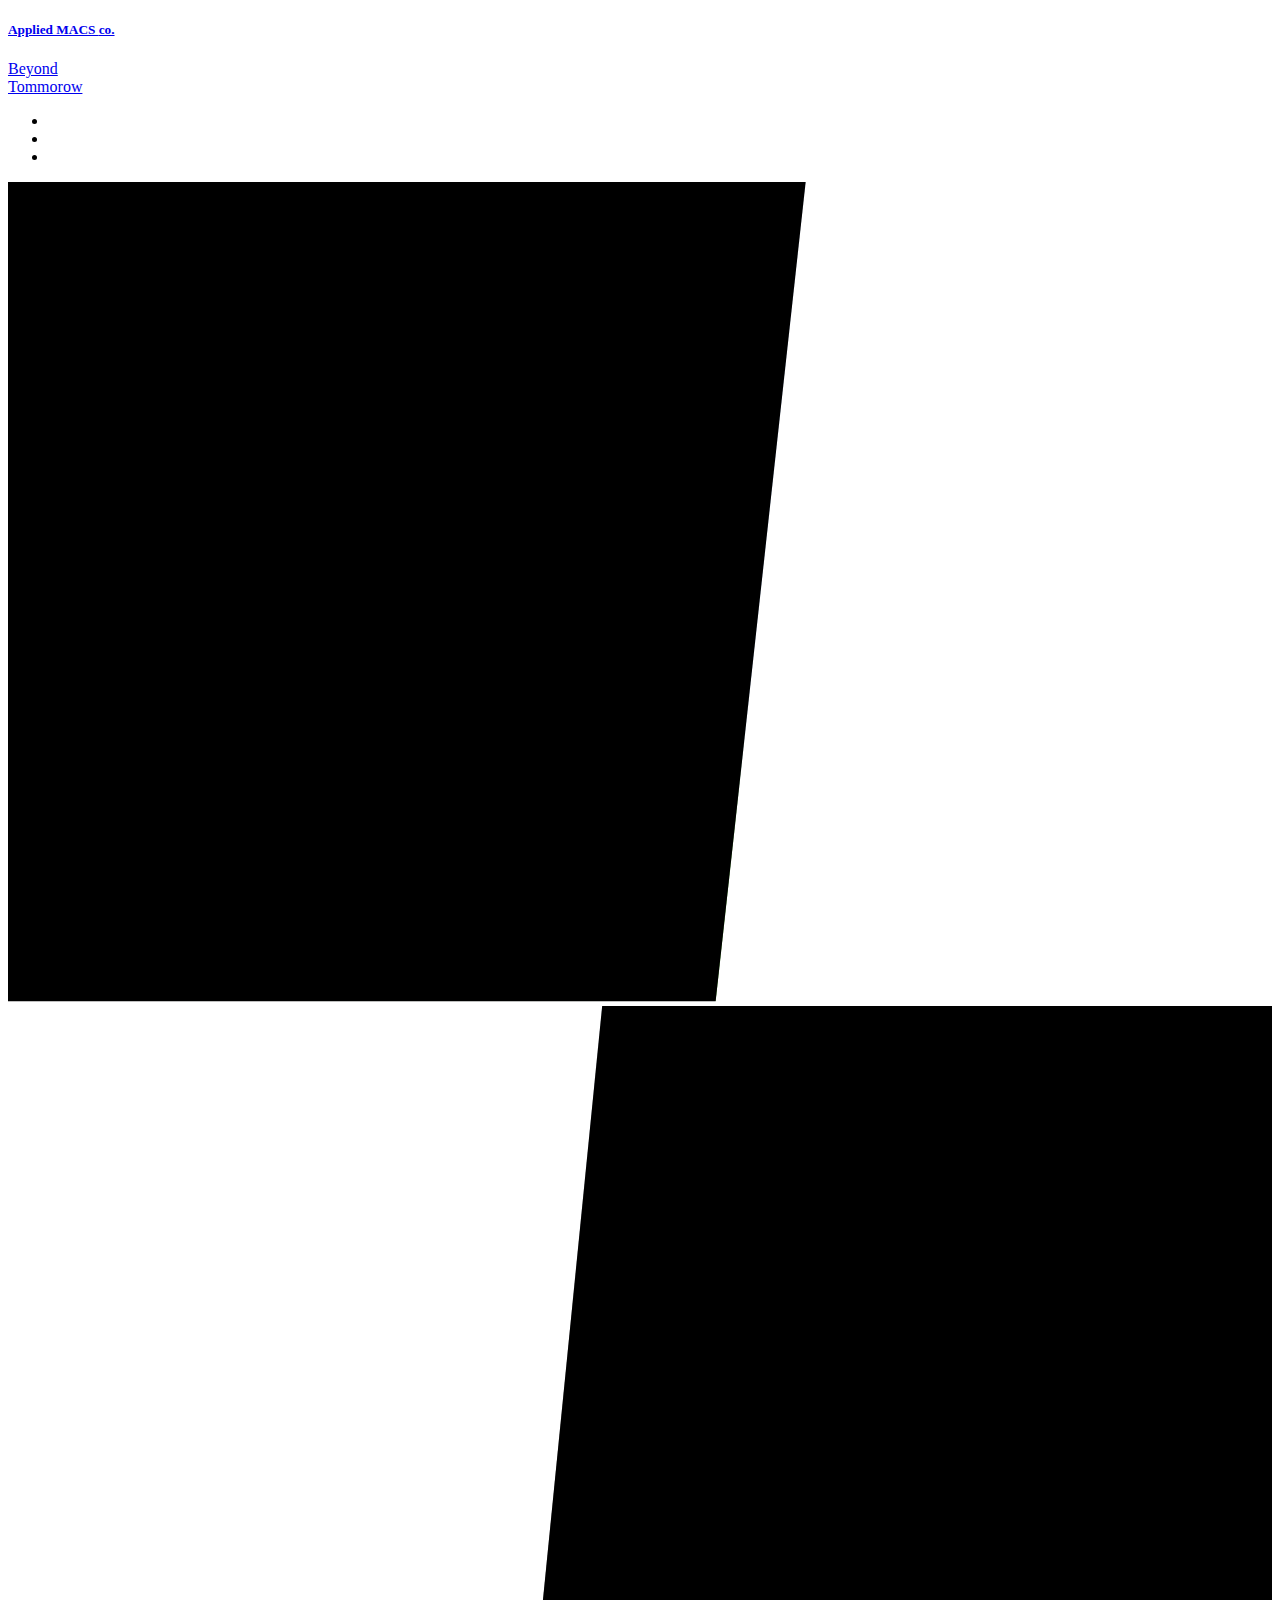
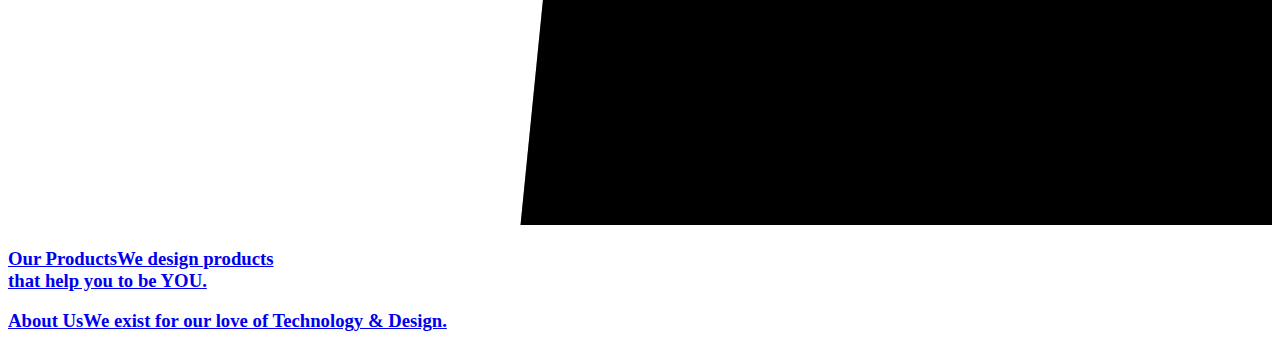
==== index.html @ 2938f7cf "Changes" ====
<!DOCTYPE html><html class="no-js"><head><meta charset="utf-8"><title>AppliedMACS – Beyond Tommorow</title><meta name="description" content=""><meta name="viewport" content="width=device-width,initial-scale=1"><link rel="apple-touch-icon" href="apple-touch-icon.png"><link rel="shortcut icon" href="favicon.ico" type="image/x-icon"><link rel="icon" href="favicon.ico" type="image/x-icon"><!-- Place favicon.ico and apple-touch-icon.png in the root directory--><link href="https://fonts.googleapis.com/css?family=Fira+Sans:400,300,500" rel="stylesheet" type="text/css"><link href="https://fonts.googleapis.com/css?family=Lora:400,700" rel="stylesheet" type="text/css"><link rel="stylesheet" href="icons/meering/icon.min.css"><link rel="stylesheet" href="styles/vendor.css"><link rel="stylesheet" href="styles/main.min.css"><script src="scripts/vendor/modernizr.js"></script></head><body class="loading"><!--[if lt IE 10]>
      <p class="browserupgrade center-text">You are using an <strong>outdated</strong> browser. Please <a href="http://browsehappy.com/">upgrade your browser</a> to improve your experience.</p>
    <![endif]--><header><div class="container"><div class="row"><div class="col-md-3 col-xs-9 logo"><a href="index.html"><!-- img(src="http://placehold.it/220x50")--><h5>Applied MACS <span class="co">co.</span></h5><span class="tagline">Beyond<br>Tommorow</span></a></div><div class="col-md-9 col-xs-3 icons right-text"><ul><li><a href="#" class="icon-dribbble"></a></li><li><a href="#" class="icon-github"></a></li><li><a href="#" class="icon-phone"></a></li></ul></div></div></div></header><div class="gradient-full"></div><div class="index-wrap"><svg width="100%" height="100%" viewBox="0 0 702 455" preserveAspectRatio="xMidYMid slice" class="polygons first"><g><clippath id="mask-works"><polygon points="0 0 443 0 393 455 0 455"></polygon></clippath></g><image clip-path="url(#mask-works)" height="100%" width="100%" preserveAspectRatio="xMidYMid slice" xlink:href="images/img-work.jpg" src="images/img-work.jpg" class="img-studio"></image><a xlink:href="offering.html"><polygon id="path-1" points="0 0 443 0 393 455 0 455"></polygon></a></svg> <svg width="100%" height="100%" viewBox="0 0 702 455" preserveAspectRatio="xMidYMid slice" class="polygons second"><g><clippath id="mask-studio"><polygon points="702 455 260 702 330 0 702 0"></polygon></clippath></g><image clip-path="url(#mask-studio)" height="100%" width="100%" x="40%" xlink:href="images/img-about-us.jpg" src="images/img-about-us.jpg" preserveAspectRatio="xMidYMid slice" class="img-works"></image><a xlink:href="studio.html"><polygon id="path-2" points="702 455 260 702 330 0 702 0"></polygon></a></svg><a href="offering.html" class="works-link"><polygon id="path-1" points="0 0 443 0 393 455 0 455"></polygon><h3 class="works-text"><span>Our Products</span><span class="light">We design products<br>that help you to be YOU.</span></h3></a><a href="brand.html" class="studio-link"><polygon id="path-2" points="702 455 260 702 330 0 702 0"></polygon><h3 class="studio-text"><span>About Us</span><span class="light">We exist for our love of Technology & Design.</span></h3></a></div>
    
    <!--
    a(href="brand.html").studio-link: h3.studio-text Studio
    a(href="offering.html").works-link: h3.works-text Works
    .clip-mask-wrap-1
    	.clip-mask-1.gradhov
    		h4.light <b>We</b> design products<br> that help you to be <b>YOU</b>.
    .clip-mask-wrap-2
    	.clip-mask-2.gradhov
    		h4.light <b>Meer & Ing</b> balances the disciplines<br> required of a premium branding agency<br> with our love for the art of design.
    -->
    
    <!-- Google Analytics: change UA-XXXXX-X to be your site's ID.
    script.
      (function(b,o,i,l,e,r){b.GoogleAnalyticsObject=l;b[l]||(b[l]=
      function(){(b[l].q=b[l].q||[]).push(arguments)});b[l].l=+new Date;
      e=o.createElement(i);r=o.getElementsByTagName(i)[0];
      e.src='//www.google-analytics.com/analytics.js';
      r.parentNode.insertBefore(e,r)}(window,document,'script','ga'));
      ga('create','UA-XXXXX-X');ga('send','pageview');
    
    --><script src="scripts/vendor.js"></script><script src="scripts/main.min.js"></script></body></html>
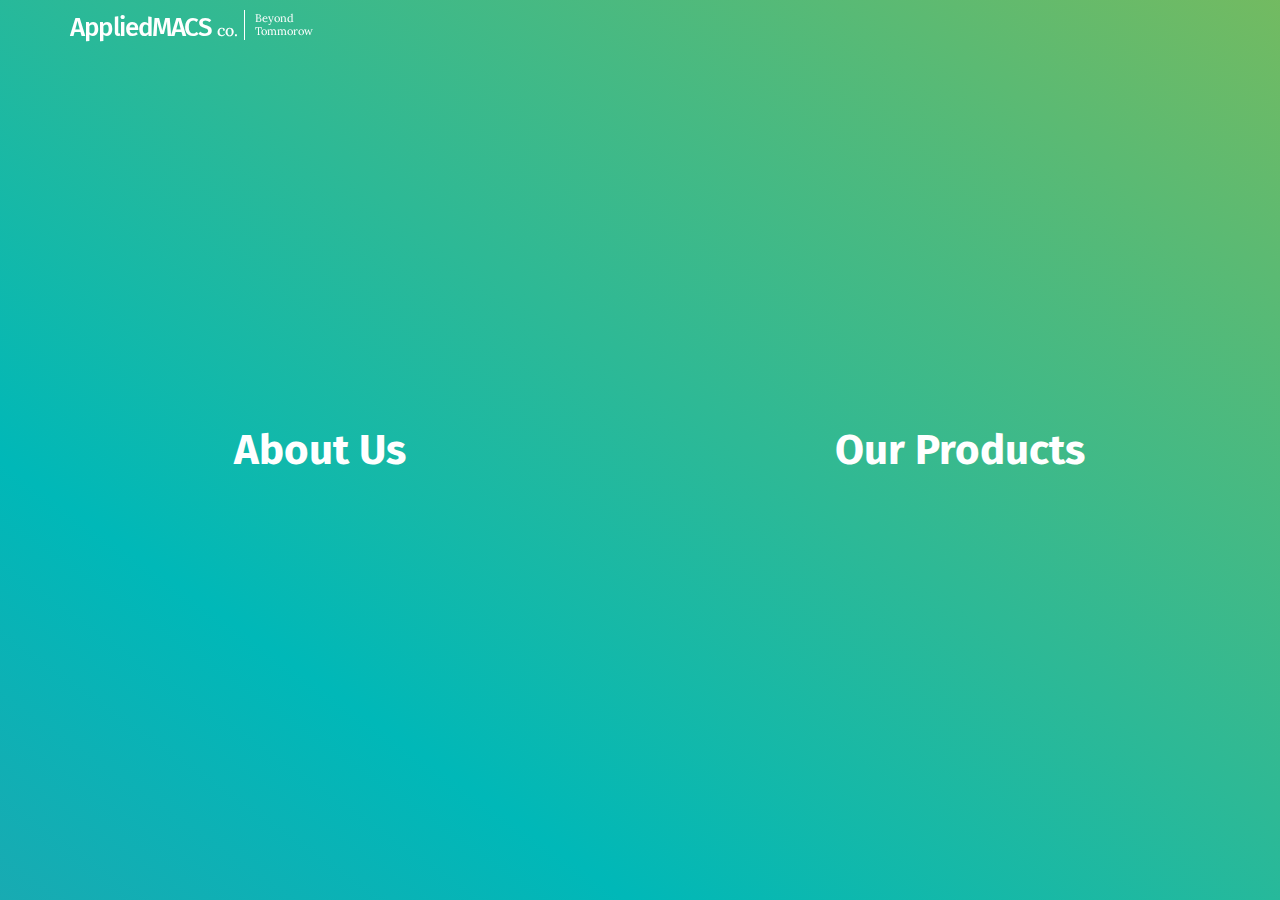
==== commit 4278beb0: "alignment" ====
--- a/index.html
+++ b/index.html
@@ -1,6 +1,6 @@
 <!DOCTYPE html><html class="no-js"><head><meta charset="utf-8"><title>AppliedMACS – Beyond Tommorow</title><meta name="description" content=""><meta name="viewport" content="width=device-width,initial-scale=1"><link rel="apple-touch-icon" href="apple-touch-icon.png"><link rel="shortcut icon" href="favicon.ico" type="image/x-icon"><link rel="icon" href="favicon.ico" type="image/x-icon"><!-- Place favicon.ico and apple-touch-icon.png in the root directory--><link href="https://fonts.googleapis.com/css?family=Fira+Sans:400,300,500" rel="stylesheet" type="text/css"><link href="https://fonts.googleapis.com/css?family=Lora:400,700" rel="stylesheet" type="text/css"><link rel="stylesheet" href="icons/meering/icon.min.css"><link rel="stylesheet" href="styles/vendor.css"><link rel="stylesheet" href="styles/main.min.css"><script src="scripts/vendor/modernizr.js"></script></head><body class="loading"><!--[if lt IE 10]>
       <p class="browserupgrade center-text">You are using an <strong>outdated</strong> browser. Please <a href="http://browsehappy.com/">upgrade your browser</a> to improve your experience.</p>
-    <![endif]--><header><div class="container"><div class="row"><div class="col-md-3 col-xs-9 logo"><a href="index.html"><!-- img(src="http://placehold.it/220x50")--><h5>Applied MACS <span class="co">co.</span></h5><span class="tagline">Beyond<br>Tommorow</span></a></div><div class="col-md-9 col-xs-3 icons right-text"><ul><li><a href="#" class="icon-dribbble"></a></li><li><a href="#" class="icon-github"></a></li><li><a href="#" class="icon-phone"></a></li></ul></div></div></div></header><div class="gradient-full"></div><div class="index-wrap"><svg width="100%" height="100%" viewBox="0 0 702 455" preserveAspectRatio="xMidYMid slice" class="polygons first"><g><clippath id="mask-works"><polygon points="0 0 443 0 393 455 0 455"></polygon></clippath></g><image clip-path="url(#mask-works)" height="100%" width="100%" preserveAspectRatio="xMidYMid slice" xlink:href="images/img-work.jpg" src="images/img-work.jpg" class="img-studio"></image><a xlink:href="offering.html"><polygon id="path-1" points="0 0 443 0 393 455 0 455"></polygon></a></svg> <svg width="100%" height="100%" viewBox="0 0 702 455" preserveAspectRatio="xMidYMid slice" class="polygons second"><g><clippath id="mask-studio"><polygon points="702 455 260 702 330 0 702 0"></polygon></clippath></g><image clip-path="url(#mask-studio)" height="100%" width="100%" x="40%" xlink:href="images/img-about-us.jpg" src="images/img-about-us.jpg" preserveAspectRatio="xMidYMid slice" class="img-works"></image><a xlink:href="studio.html"><polygon id="path-2" points="702 455 260 702 330 0 702 0"></polygon></a></svg><a href="offering.html" class="works-link"><polygon id="path-1" points="0 0 443 0 393 455 0 455"></polygon><h3 class="works-text"><span>Our Products</span><span class="light">We design products<br>that help you to be YOU.</span></h3></a><a href="brand.html" class="studio-link"><polygon id="path-2" points="702 455 260 702 330 0 702 0"></polygon><h3 class="studio-text"><span>About Us</span><span class="light">We exist for our love of Technology & Design.</span></h3></a></div>
+    <![endif]--><header><div class="container"><div class="row"><div class="col-md-3 col-xs-9 logo"><a href="index.html"><!-- img(src="http://placehold.it/220x50")--><h5>AppliedMACS <span class="co">co.</span></h5><span class="tagline">Beyond<br>Tommorow</span></a></div><div class="col-md-9 col-xs-3 icons right-text"><ul><li><a href="#" class="icon-dribbble"></a></li><li><a href="#" class="icon-github"></a></li><li><a href="#" class="icon-phone"></a></li></ul></div></div></div></header><div class="gradient-full"></div><div class="index-wrap"><svg width="100%" height="100%" viewBox="0 0 702 455" preserveAspectRatio="xMidYMid slice" class="polygons first"><g><clippath id="mask-works"><polygon points="0 0 443 0 393 455 0 455"></polygon></clippath></g><image clip-path="url(#mask-works)" height="100%" width="100%" preserveAspectRatio="xMidYMid slice" xlink:href="images/img-work.jpg" src="images/img-work.jpg" class="img-studio"></image><a xlink:href="offering.html"><polygon id="path-1" points="0 0 443 0 393 455 0 455"></polygon></a></svg> <svg width="100%" height="100%" viewBox="0 0 702 455" preserveAspectRatio="xMidYMid slice" class="polygons second"><g><clippath id="mask-studio"><polygon points="702 455 260 702 330 0 702 0"></polygon></clippath></g><image clip-path="url(#mask-studio)" height="100%" width="100%" x="40%" xlink:href="images/img-about-us.jpg" src="images/img-about-us.jpg" preserveAspectRatio="xMidYMid slice" class="img-works"></image><a xlink:href="studio.html"><polygon id="path-2" points="702 455 260 702 330 0 702 0"></polygon></a></svg><a href="offering.html" class="works-link"><polygon id="path-1" points="0 0 443 0 393 455 0 455"></polygon><h3 class="works-text"><span>Our Products</span><span class="light">We design products<br>that help you to be YOU.</span></h3></a><a href="brand.html" class="studio-link"><polygon id="path-2" points="702 455 260 702 330 0 702 0"></polygon><h3 class="studio-text"><span>About Us</span><span class="light">We exist for our love of Technology & Design.</span></h3></a></div>
     
     <!--
     a(href="brand.html").studio-link: h3.studio-text Studio
--- a/styles/main.min.css
+++ b/styles/main.min.css
@@ -0,0 +1,9 @@
+@charset "UTF-8";
+/*!
+ * Bootstrap v3.3.6 (http://getbootstrap.com)
+ * Copyright 2011-2015 Twitter, Inc.
+ * Licensed under MIT (https://github.com/twbs/bootstrap/blob/master/LICENSE)
+ */
+/*! normalize.css v3.0.3 | MIT License | github.com/necolas/normalize.css */html{font-family:sans-serif;-ms-text-size-adjust:100%;-webkit-text-size-adjust:100%}body{margin:0}article,aside,details,figcaption,figure,footer,header,hgroup,main,menu,nav,section,summary{display:block}audio,canvas,progress,video{display:inline-block;vertical-align:baseline}audio:not([controls]){display:none;height:0}[hidden],template{display:none}a{background-color:transparent}a:active,a:hover{outline:0}abbr[title]{border-bottom:1px dotted}b,strong{font-weight:700}dfn{font-style:italic}h1{font-size:2em;margin:.67em 0}mark{background:#ff0;color:#000}small{font-size:80%}sub,sup{font-size:75%;line-height:0;position:relative;vertical-align:baseline}sup{top:-.5em}sub{bottom:-.25em}img{border:0}svg:not(:root){overflow:hidden}figure{margin:1em 40px}hr{box-sizing:content-box;height:0}pre{overflow:auto}code,kbd,pre,samp{font-family:monospace;font-size:1em}button,input,optgroup,select,textarea{color:inherit;font:inherit;margin:0}button{overflow:visible}button,select{text-transform:none}button,html input[type=button],input[type=reset],input[type=submit]{-webkit-appearance:button;cursor:pointer}button[disabled],html input[disabled]{cursor:default}button::-moz-focus-inner,input::-moz-focus-inner{border:0;padding:0}input{line-height:normal}input[type=checkbox],input[type=radio]{box-sizing:border-box;padding:0}input[type=number]::-webkit-inner-spin-button,input[type=number]::-webkit-outer-spin-button{height:auto}input[type=search]{-webkit-appearance:textfield;box-sizing:content-box}input[type=search]::-webkit-search-cancel-button,input[type=search]::-webkit-search-decoration{-webkit-appearance:none}fieldset{border:1px solid silver;margin:0 2px;padding:.35em .625em .75em}legend{border:0;padding:0}textarea{overflow:auto}optgroup{font-weight:700}table{border-collapse:collapse;border-spacing:0}td,th{padding:0}
+
+/*! Source: https://github.com/h5bp/html5-boilerplate/blob/master/src/css/main.css */@media print{*,:after,:before{background:transparent!important;color:#000!important;box-shadow:none!important;text-shadow:none!important}a,a:visited{text-decoration:underline}a[href]:after{content:" (" attr(href) ")"}abbr[title]:after{content:" (" attr(title) ")"}a[href^="#"]:after,a[href^="javascript:"]:after{content:""}blockquote,pre{border:1px solid #999;page-break-inside:avoid}thead{display:table-header-group}img,tr{page-break-inside:avoid}img{max-width:100%!important}h2,h3,p{orphans:3;widows:3}h2,h3{page-break-after:avoid}.navbar{display:none}.btn>.caret,.dropup>.btn>.caret{border-top-color:#000!important}.label{border:1px solid #000}.table{border-collapse:collapse!important}.table td,.table th{background-color:#fff!important}.table-bordered td,.table-bordered th{border:1px solid #ddd!important}}@font-face{font-family:Glyphicons Halflings;src:url(../fonts/bootstrap/glyphicons-halflings-regular.eot);src:url(../fonts/bootstrap/glyphicons-halflings-regular.eot?#iefix) format("embedded-opentype"),url(../fonts/bootstrap/glyphicons-halflings-regular.woff2) format("woff2"),url(../fonts/bootstrap/glyphicons-halflings-regular.woff) format("woff"),url(../fonts/bootstrap/glyphicons-halflings-regular.ttf) format("truetype"),url(../fonts/bootstrap/glyphicons-halflings-regular.svg#glyphicons_halflingsregular) format("svg")}.glyphicon{position:relative;top:1px;display:inline-block;font-family:Glyphicons Halflings;font-style:normal;font-weight:400;line-height:1;-webkit-font-smoothing:antialiased;-moz-osx-font-smoothing:grayscale}.glyphicon-asterisk:before{content:"\002a"}.glyphicon-plus:before{content:"\002b"}.glyphicon-eur:before,.glyphicon-euro:before{content:"\20ac"}.glyphicon-minus:before{content:"\2212"}.glyphicon-cloud:before{content:"\2601"}.glyphicon-envelope:before{content:"\2709"}.glyphicon-pencil:before{content:"\270f"}.glyphicon-glass:before{content:"\e001"}.glyphicon-music:before{content:"\e002"}.glyphicon-search:before{content:"\e003"}.glyphicon-heart:before{content:"\e005"}.glyphicon-star:before{content:"\e006"}.glyphicon-star-empty:before{content:"\e007"}.glyphicon-user:before{content:"\e008"}.glyphicon-film:before{content:"\e009"}.glyphicon-th-large:before{content:"\e010"}.glyphicon-th:before{content:"\e011"}.glyphicon-th-list:before{content:"\e012"}.glyphicon-ok:before{content:"\e013"}.glyphicon-remove:before{content:"\e014"}.glyphicon-zoom-in:before{content:"\e015"}.glyphicon-zoom-out:before{content:"\e016"}.glyphicon-off:before{content:"\e017"}.glyphicon-signal:before{content:"\e018"}.glyphicon-cog:before{content:"\e019"}.glyphicon-trash:before{content:"\e020"}.glyphicon-home:before{content:"\e021"}.glyphicon-file:before{content:"\e022"}.glyphicon-time:before{content:"\e023"}.glyphicon-road:before{content:"\e024"}.glyphicon-download-alt:before{content:"\e025"}.glyphicon-download:before{content:"\e026"}.glyphicon-upload:before{content:"\e027"}.glyphicon-inbox:before{content:"\e028"}.glyphicon-play-circle:before{content:"\e029"}.glyphicon-repeat:before{content:"\e030"}.glyphicon-refresh:before{content:"\e031"}.glyphicon-list-alt:before{content:"\e032"}.glyphicon-lock:before{content:"\e033"}.glyphicon-flag:before{content:"\e034"}.glyphicon-headphones:before{content:"\e035"}.glyphicon-volume-off:before{content:"\e036"}.glyphicon-volume-down:before{content:"\e037"}.glyphicon-volume-up:before{content:"\e038"}.glyphicon-qrcode:before{content:"\e039"}.glyphicon-barcode:before{content:"\e040"}.glyphicon-tag:before{content:"\e041"}.glyphicon-tags:before{content:"\e042"}.glyphicon-book:before{content:"\e043"}.glyphicon-bookmark:before{content:"\e044"}.glyphicon-print:before{content:"\e045"}.glyphicon-camera:before{content:"\e046"}.glyphicon-font:before{content:"\e047"}.glyphicon-bold:before{content:"\e048"}.glyphicon-italic:before{content:"\e049"}.glyphicon-text-height:before{content:"\e050"}.glyphicon-text-width:before{content:"\e051"}.glyphicon-align-left:before{content:"\e052"}.glyphicon-align-center:before{content:"\e053"}.glyphicon-align-right:before{content:"\e054"}.glyphicon-align-justify:before{content:"\e055"}.glyphicon-list:before{content:"\e056"}.glyphicon-indent-left:before{content:"\e057"}.glyphicon-indent-right:before{content:"\e058"}.glyphicon-facetime-video:before{content:"\e059"}.glyphicon-picture:before{content:"\e060"}.glyphicon-map-marker:before{content:"\e062"}.glyphicon-adjust:before{content:"\e063"}.glyphicon-tint:before{content:"\e064"}.glyphicon-edit:before{content:"\e065"}.glyphicon-share:before{content:"\e066"}.glyphicon-check:before{content:"\e067"}.glyphicon-move:before{content:"\e068"}.glyphicon-step-backward:before{content:"\e069"}.glyphicon-fast-backward:before{content:"\e070"}.glyphicon-backward:before{content:"\e071"}.glyphicon-play:before{content:"\e072"}.glyphicon-pause:before{content:"\e073"}.glyphicon-stop:before{content:"\e074"}.glyphicon-forward:before{content:"\e075"}.glyphicon-fast-forward:before{content:"\e076"}.glyphicon-step-forward:before{content:"\e077"}.glyphicon-eject:before{content:"\e078"}.glyphicon-chevron-left:before{content:"\e079"}.glyphicon-chevron-right:before{content:"\e080"}.glyphicon-plus-sign:before{content:"\e081"}.glyphicon-minus-sign:before{content:"\e082"}.glyphicon-remove-sign:before{content:"\e083"}.glyphicon-ok-sign:before{content:"\e084"}.glyphicon-question-sign:before{content:"\e085"}.glyphicon-info-sign:before{content:"\e086"}.glyphicon-screenshot:before{content:"\e087"}.glyphicon-remove-circle:before{content:"\e088"}.glyphicon-ok-circle:before{content:"\e089"}.glyphicon-ban-circle:before{content:"\e090"}.glyphicon-arrow-left:before{content:"\e091"}.glyphicon-arrow-right:before{content:"\e092"}.glyphicon-arrow-up:before{content:"\e093"}.glyphicon-arrow-down:before{content:"\e094"}.glyphicon-share-alt:before{content:"\e095"}.glyphicon-resize-full:before{content:"\e096"}.glyphicon-resize-small:before{content:"\e097"}.glyphicon-exclamation-sign:before{content:"\e101"}.glyphicon-gift:before{content:"\e102"}.glyphicon-leaf:before{content:"\e103"}.glyphicon-fire:before{content:"\e104"}.glyphicon-eye-open:before{content:"\e105"}.glyphicon-eye-close:before{content:"\e106"}.glyphicon-warning-sign:before{content:"\e107"}.glyphicon-plane:before{content:"\e108"}.glyphicon-calendar:before{content:"\e109"}.glyphicon-random:before{content:"\e110"}.glyphicon-comment:before{content:"\e111"}.glyphicon-magnet:before{content:"\e112"}.glyphicon-chevron-up:before{content:"\e113"}.glyphicon-chevron-down:before{content:"\e114"}.glyphicon-retweet:before{content:"\e115"}.glyphicon-shopping-cart:before{content:"\e116"}.glyphicon-folder-close:before{content:"\e117"}.glyphicon-folder-open:before{content:"\e118"}.glyphicon-resize-vertical:before{content:"\e119"}.glyphicon-resize-horizontal:before{content:"\e120"}.glyphicon-hdd:before{content:"\e121"}.glyphicon-bullhorn:before{content:"\e122"}.glyphicon-bell:before{content:"\e123"}.glyphicon-certificate:before{content:"\e124"}.glyphicon-thumbs-up:before{content:"\e125"}.glyphicon-thumbs-down:before{content:"\e126"}.glyphicon-hand-right:before{content:"\e127"}.glyphicon-hand-left:before{content:"\e128"}.glyphicon-hand-up:before{content:"\e129"}.glyphicon-hand-down:before{content:"\e130"}.glyphicon-circle-arrow-right:before{content:"\e131"}.glyphicon-circle-arrow-left:before{content:"\e132"}.glyphicon-circle-arrow-up:before{content:"\e133"}.glyphicon-circle-arrow-down:before{content:"\e134"}.glyphicon-globe:before{content:"\e135"}.glyphicon-wrench:before{content:"\e136"}.glyphicon-tasks:before{content:"\e137"}.glyphicon-filter:before{content:"\e138"}.glyphicon-briefcase:before{content:"\e139"}.glyphicon-fullscreen:before{content:"\e140"}.glyphicon-dashboard:before{content:"\e141"}.glyphicon-paperclip:before{content:"\e142"}.glyphicon-heart-empty:before{content:"\e143"}.glyphicon-link:before{content:"\e144"}.glyphicon-phone:before{content:"\e145"}.glyphicon-pushpin:before{content:"\e146"}.glyphicon-usd:before{content:"\e148"}.glyphicon-gbp:before{content:"\e149"}.glyphicon-sort:before{content:"\e150"}.glyphicon-sort-by-alphabet:before{content:"\e151"}.glyphicon-sort-by-alphabet-alt:before{content:"\e152"}.glyphicon-sort-by-order:before{content:"\e153"}.glyphicon-sort-by-order-alt:before{content:"\e154"}.glyphicon-sort-by-attributes:before{content:"\e155"}.glyphicon-sort-by-attributes-alt:before{content:"\e156"}.glyphicon-unchecked:before{content:"\e157"}.glyphicon-expand:before{content:"\e158"}.glyphicon-collapse-down:before{content:"\e159"}.glyphicon-collapse-up:before{content:"\e160"}.glyphicon-log-in:before{content:"\e161"}.glyphicon-flash:before{content:"\e162"}.glyphicon-log-out:before{content:"\e163"}.glyphicon-new-window:before{content:"\e164"}.glyphicon-record:before{content:"\e165"}.glyphicon-save:before{content:"\e166"}.glyphicon-open:before{content:"\e167"}.glyphicon-saved:before{content:"\e168"}.glyphicon-import:before{content:"\e169"}.glyphicon-export:before{content:"\e170"}.glyphicon-send:before{content:"\e171"}.glyphicon-floppy-disk:before{content:"\e172"}.glyphicon-floppy-saved:before{content:"\e173"}.glyphicon-floppy-remove:before{content:"\e174"}.glyphicon-floppy-save:before{content:"\e175"}.glyphicon-floppy-open:before{content:"\e176"}.glyphicon-credit-card:before{content:"\e177"}.glyphicon-transfer:before{content:"\e178"}.glyphicon-cutlery:before{content:"\e179"}.glyphicon-header:before{content:"\e180"}.glyphicon-compressed:before{content:"\e181"}.glyphicon-earphone:before{content:"\e182"}.glyphicon-phone-alt:before{content:"\e183"}.glyphicon-tower:before{content:"\e184"}.glyphicon-stats:before{content:"\e185"}.glyphicon-sd-video:before{content:"\e186"}.glyphicon-hd-video:before{content:"\e187"}.glyphicon-subtitles:before{content:"\e188"}.glyphicon-sound-stereo:before{content:"\e189"}.glyphicon-sound-dolby:before{content:"\e190"}.glyphicon-sound-5-1:before{content:"\e191"}.glyphicon-sound-6-1:before{content:"\e192"}.glyphicon-sound-7-1:before{content:"\e193"}.glyphicon-copyright-mark:before{content:"\e194"}.glyphicon-registration-mark:before{content:"\e195"}.glyphicon-cloud-download:before{content:"\e197"}.glyphicon-cloud-upload:before{content:"\e198"}.glyphicon-tree-conifer:before{content:"\e199"}.glyphicon-tree-deciduous:before{content:"\e200"}.glyphicon-cd:before{content:"\e201"}.glyphicon-save-file:before{content:"\e202"}.glyphicon-open-file:before{content:"\e203"}.glyphicon-level-up:before{content:"\e204"}.glyphicon-copy:before{content:"\e205"}.glyphicon-paste:before{content:"\e206"}.glyphicon-alert:before{content:"\e209"}.glyphicon-equalizer:before{content:"\e210"}.glyphicon-king:before{content:"\e211"}.glyphicon-queen:before{content:"\e212"}.glyphicon-pawn:before{content:"\e213"}.glyphicon-bishop:before{content:"\e214"}.glyphicon-knight:before{content:"\e215"}.glyphicon-baby-formula:before{content:"\e216"}.glyphicon-tent:before{content:"\26fa"}.glyphicon-blackboard:before{content:"\e218"}.glyphicon-bed:before{content:"\e219"}.glyphicon-apple:before{content:"\f8ff"}.glyphicon-erase:before{content:"\e221"}.glyphicon-hourglass:before{content:"\231b"}.glyphicon-lamp:before{content:"\e223"}.glyphicon-duplicate:before{content:"\e224"}.glyphicon-piggy-bank:before{content:"\e225"}.glyphicon-scissors:before{content:"\e226"}.glyphicon-bitcoin:before,.glyphicon-btc:before,.glyphicon-xbt:before{content:"\e227"}.glyphicon-jpy:before,.glyphicon-yen:before{content:"\00a5"}.glyphicon-rub:before,.glyphicon-ruble:before{content:"\20bd"}.glyphicon-scale:before{content:"\e230"}.glyphicon-ice-lolly:before{content:"\e231"}.glyphicon-ice-lolly-tasted:before{content:"\e232"}.glyphicon-education:before{content:"\e233"}.glyphicon-option-horizontal:before{content:"\e234"}.glyphicon-option-vertical:before{content:"\e235"}.glyphicon-menu-hamburger:before{content:"\e236"}.glyphicon-modal-window:before{content:"\e237"}.glyphicon-oil:before{content:"\e238"}.glyphicon-grain:before{content:"\e239"}.glyphicon-sunglasses:before{content:"\e240"}.glyphicon-text-size:before{content:"\e241"}.glyphicon-text-color:before{content:"\e242"}.glyphicon-text-background:before{content:"\e243"}.glyphicon-object-align-top:before{content:"\e244"}.glyphicon-object-align-bottom:before{content:"\e245"}.glyphicon-object-align-horizontal:before{content:"\e246"}.glyphicon-object-align-left:before{content:"\e247"}.glyphicon-object-align-vertical:before{content:"\e248"}.glyphicon-object-align-right:before{content:"\e249"}.glyphicon-triangle-right:before{content:"\e250"}.glyphicon-triangle-left:before{content:"\e251"}.glyphicon-triangle-bottom:before{content:"\e252"}.glyphicon-triangle-top:before{content:"\e253"}.glyphicon-console:before{content:"\e254"}.glyphicon-superscript:before{content:"\e255"}.glyphicon-subscript:before{content:"\e256"}.glyphicon-menu-left:before{content:"\e257"}.glyphicon-menu-right:before{content:"\e258"}.glyphicon-menu-down:before{content:"\e259"}.glyphicon-menu-up:before{content:"\e260"}:after,:before{box-sizing:border-box}html{font-size:10px;-webkit-tap-highlight-color:transparent}body{font-family:Helvetica Neue,Helvetica,Arial,sans-serif;font-size:14px;line-height:1.428571429;color:#333;background-color:#fff}button,input,select,textarea{font-family:inherit;font-size:inherit;line-height:inherit}a{color:#337ab7;text-decoration:none}a:focus,a:hover{color:#23527c;text-decoration:underline}a:focus{outline:thin dotted;outline:5px auto -webkit-focus-ring-color;outline-offset:-2px}figure{margin:0}img{vertical-align:middle}.img-responsive{display:block;max-width:100%;height:auto}.img-rounded{border-radius:6px}.img-thumbnail{padding:4px;line-height:1.428571429;background-color:#fff;border:1px solid #ddd;border-radius:4px;-webkit-transition:all .2s ease-in-out;transition:all .2s ease-in-out;display:inline-block;max-width:100%;height:auto}.img-circle{border-radius:50%}hr{margin-top:20px;margin-bottom:20px;border:0;border-top:1px solid #eee}.sr-only{position:absolute;width:1px;height:1px;margin:-1px;padding:0;overflow:hidden;clip:rect(0,0,0,0);border:0}.sr-only-focusable:active,.sr-only-focusable:focus{position:static;width:auto;height:auto;margin:0;overflow:visible;clip:auto}[role=button]{cursor:pointer}.h1,.h2,.h3,.h4,.h5,.h6,h1,h2,h3,h4,h5,h6{font-family:inherit;font-weight:500;line-height:1.1;color:inherit}.h1 .small,.h1 small,.h2 .small,.h2 small,.h3 .small,.h3 small,.h4 .small,.h4 small,.h5 .small,.h5 small,.h6 .small,.h6 small,h1 .small,h1 small,h2 .small,h2 small,h3 .small,h3 small,h4 .small,h4 small,h5 .small,h5 small,h6 .small,h6 small{font-weight:400;line-height:1;color:#777}.h1,.h2,.h3,h1,h2,h3{margin-top:20px;margin-bottom:10px}.h1 .small,.h1 small,.h2 .small,.h2 small,.h3 .small,.h3 small,h1 .small,h1 small,h2 .small,h2 small,h3 .small,h3 small{font-size:65%}.h4,.h5,.h6,h4,h5,h6{margin-top:10px;margin-bottom:10px}.h4 .small,.h4 small,.h5 .small,.h5 small,.h6 .small,.h6 small,h4 .small,h4 small,h5 .small,h5 small,h6 .small,h6 small{font-size:75%}.h1,h1{font-size:36px}.h2,h2{font-size:30px}.h3,h3{font-size:24px}.h4,h4{font-size:18px}.h5,h5{font-size:14px}.h6,h6{font-size:12px}p{margin:0 0 10px}.lead{margin-bottom:20px;font-size:16px;font-weight:300;line-height:1.4}@media (min-width:768px){.lead{font-size:21px}}.small,small{font-size:85%}.mark,mark{background-color:#fcf8e3;padding:.2em}.text-left{text-align:left}.text-right{text-align:right}.text-center{text-align:center}.text-justify{text-align:justify}.text-nowrap{white-space:nowrap}.text-lowercase{text-transform:lowercase}.initialism,.text-uppercase{text-transform:uppercase}.text-capitalize{text-transform:capitalize}.text-muted{color:#777}.text-primary{color:#337ab7}a.text-primary:focus,a.text-primary:hover{color:#286090}.text-success{color:#3c763d}a.text-success:focus,a.text-success:hover{color:#2b542c}.text-info{color:#31708f}a.text-info:focus,a.text-info:hover{color:#245269}.text-warning{color:#8a6d3b}a.text-warning:focus,a.text-warning:hover{color:#66512c}.text-danger{color:#a94442}a.text-danger:focus,a.text-danger:hover{color:#843534}.bg-primary{color:#fff;background-color:#337ab7}a.bg-primary:focus,a.bg-primary:hover{background-color:#286090}.bg-success{background-color:#dff0d8}a.bg-success:focus,a.bg-success:hover{background-color:#c1e2b3}.bg-info{background-color:#d9edf7}a.bg-info:focus,a.bg-info:hover{background-color:#afd9ee}.bg-warning{background-color:#fcf8e3}a.bg-warning:focus,a.bg-warning:hover{background-color:#f7ecb5}.bg-danger{background-color:#f2dede}a.bg-danger:focus,a.bg-danger:hover{background-color:#e4b9b9}.page-header{padding-bottom:9px;margin:40px 0 20px;border-bottom:1px solid #eee}ol,ul{margin-top:0;margin-bottom:10px}ol ol,ol ul,ul ol,ul ul{margin-bottom:0}.list-inline,.list-unstyled{padding-left:0;list-style:none}.list-inline{margin-left:-5px}.list-inline>li{display:inline-block;padding-left:5px;padding-right:5px}dl{margin-top:0;margin-bottom:20px}dd,dt{line-height:1.428571429}dt{font-weight:700}dd{margin-left:0}.dl-horizontal dd:after,.dl-horizontal dd:before{content:" ";display:table}.dl-horizontal dd:after{clear:both}@media (min-width:768px){.dl-horizontal dt{float:left;width:160px;clear:left;text-align:right;overflow:hidden;text-overflow:ellipsis;white-space:nowrap}.dl-horizontal dd{margin-left:180px}}abbr[data-original-title],abbr[title]{cursor:help;border-bottom:1px dotted #777}.initialism{font-size:90%}blockquote{padding:10px 20px;margin:0 0 20px;font-size:17.5px;border-left:5px solid #eee}blockquote ol:last-child,blockquote p:last-child,blockquote ul:last-child{margin-bottom:0}blockquote .small,blockquote footer,blockquote small{display:block;font-size:80%;line-height:1.428571429;color:#777}blockquote .small:before,blockquote footer:before,blockquote small:before{content:'\2014 \00A0'}.blockquote-reverse,blockquote.pull-right{padding-right:15px;padding-left:0;border-right:5px solid #eee;border-left:0;text-align:right}.blockquote-reverse .small:before,.blockquote-reverse footer:before,.blockquote-reverse small:before,blockquote.pull-right .small:before,blockquote.pull-right footer:before,blockquote.pull-right small:before{content:''}.blockquote-reverse .small:after,.blockquote-reverse footer:after,.blockquote-reverse small:after,blockquote.pull-right .small:after,blockquote.pull-right footer:after,blockquote.pull-right small:after{content:'\00A0 \2014'}address{margin-bottom:20px;font-style:normal;line-height:1.428571429}code,kbd,pre,samp{font-family:Menlo,Monaco,Consolas,Courier New,monospace}code{color:#c7254e;background-color:#f9f2f4;border-radius:4px}code,kbd{padding:2px 4px;font-size:90%}kbd{color:#fff;background-color:#333;border-radius:3px;box-shadow:inset 0 -1px 0 rgba(0,0,0,.25)}kbd kbd{padding:0;font-size:100%;font-weight:700;box-shadow:none}pre{display:block;padding:9.5px;margin:0 0 10px;font-size:13px;line-height:1.428571429;word-break:break-all;word-wrap:break-word;color:#333;background-color:#f5f5f5;border:1px solid #ccc;border-radius:4px}pre code{padding:0;font-size:inherit;color:inherit;white-space:pre-wrap;background-color:transparent;border-radius:0}.pre-scrollable{max-height:340px;overflow-y:scroll}.container{margin-right:auto;margin-left:auto;padding-left:15px;padding-right:15px}.container:after,.container:before{content:" ";display:table}.container:after{clear:both}@media (min-width:768px){.container{width:750px}}@media (min-width:992px){.container{width:970px}}@media (min-width:1200px){.container{width:1170px}}.container-fluid{margin-right:auto;margin-left:auto;padding-left:15px;padding-right:15px}.container-fluid:after,.container-fluid:before{content:" ";display:table}.container-fluid:after{clear:both}.row{margin-left:-15px;margin-right:-15px}.row:after,.row:before{content:" ";display:table}.row:after{clear:both}.col-lg-1,.col-lg-2,.col-lg-3,.col-lg-4,.col-lg-5,.col-lg-6,.col-lg-7,.col-lg-8,.col-lg-9,.col-lg-10,.col-lg-11,.col-lg-12,.col-md-1,.col-md-2,.col-md-3,.col-md-4,.col-md-5,.col-md-6,.col-md-7,.col-md-8,.col-md-9,.col-md-10,.col-md-11,.col-md-12,.col-sm-1,.col-sm-2,.col-sm-3,.col-sm-4,.col-sm-5,.col-sm-6,.col-sm-7,.col-sm-8,.col-sm-9,.col-sm-10,.col-sm-11,.col-sm-12,.col-xs-1,.col-xs-2,.col-xs-3,.col-xs-4,.col-xs-5,.col-xs-6,.col-xs-7,.col-xs-8,.col-xs-9,.col-xs-10,.col-xs-11,.col-xs-12{position:relative;min-height:1px;padding-left:15px;padding-right:15px}.col-xs-1,.col-xs-2,.col-xs-3,.col-xs-4,.col-xs-5,.col-xs-6,.col-xs-7,.col-xs-8,.col-xs-9,.col-xs-10,.col-xs-11,.col-xs-12{float:left}.col-xs-1{width:8.3333333333%}.col-xs-2{width:16.6666666667%}.col-xs-3{width:25%}.col-xs-4{width:33.3333333333%}.col-xs-5{width:41.6666666667%}.col-xs-6{width:50%}.col-xs-7{width:58.3333333333%}.col-xs-8{width:66.6666666667%}.col-xs-9{width:75%}.col-xs-10{width:83.3333333333%}.col-xs-11{width:91.6666666667%}.col-xs-12{width:100%}.col-xs-pull-0{right:auto}.col-xs-pull-1{right:8.3333333333%}.col-xs-pull-2{right:16.6666666667%}.col-xs-pull-3{right:25%}.col-xs-pull-4{right:33.3333333333%}.col-xs-pull-5{right:41.6666666667%}.col-xs-pull-6{right:50%}.col-xs-pull-7{right:58.3333333333%}.col-xs-pull-8{right:66.6666666667%}.col-xs-pull-9{right:75%}.col-xs-pull-10{right:83.3333333333%}.col-xs-pull-11{right:91.6666666667%}.col-xs-pull-12{right:100%}.col-xs-push-0{left:auto}.col-xs-push-1{left:8.3333333333%}.col-xs-push-2{left:16.6666666667%}.col-xs-push-3{left:25%}.col-xs-push-4{left:33.3333333333%}.col-xs-push-5{left:41.6666666667%}.col-xs-push-6{left:50%}.col-xs-push-7{left:58.3333333333%}.col-xs-push-8{left:66.6666666667%}.col-xs-push-9{left:75%}.col-xs-push-10{left:83.3333333333%}.col-xs-push-11{left:91.6666666667%}.col-xs-push-12{left:100%}.col-xs-offset-0{margin-left:0}.col-xs-offset-1{margin-left:8.3333333333%}.col-xs-offset-2{margin-left:16.6666666667%}.col-xs-offset-3{margin-left:25%}.col-xs-offset-4{margin-left:33.3333333333%}.col-xs-offset-5{margin-left:41.6666666667%}.col-xs-offset-6{margin-left:50%}.col-xs-offset-7{margin-left:58.3333333333%}.col-xs-offset-8{margin-left:66.6666666667%}.col-xs-offset-9{margin-left:75%}.col-xs-offset-10{margin-left:83.3333333333%}.col-xs-offset-11{margin-left:91.6666666667%}.col-xs-offset-12{margin-left:100%}@media (min-width:768px){.col-sm-1,.col-sm-2,.col-sm-3,.col-sm-4,.col-sm-5,.col-sm-6,.col-sm-7,.col-sm-8,.col-sm-9,.col-sm-10,.col-sm-11,.col-sm-12{float:left}.col-sm-1{width:8.3333333333%}.col-sm-2{width:16.6666666667%}.col-sm-3{width:25%}.col-sm-4{width:33.3333333333%}.col-sm-5{width:41.6666666667%}.col-sm-6{width:50%}.col-sm-7{width:58.3333333333%}.col-sm-8{width:66.6666666667%}.col-sm-9{width:75%}.col-sm-10{width:83.3333333333%}.col-sm-11{width:91.6666666667%}.col-sm-12{width:100%}.col-sm-pull-0{right:auto}.col-sm-pull-1{right:8.3333333333%}.col-sm-pull-2{right:16.6666666667%}.col-sm-pull-3{right:25%}.col-sm-pull-4{right:33.3333333333%}.col-sm-pull-5{right:41.6666666667%}.col-sm-pull-6{right:50%}.col-sm-pull-7{right:58.3333333333%}.col-sm-pull-8{right:66.6666666667%}.col-sm-pull-9{right:75%}.col-sm-pull-10{right:83.3333333333%}.col-sm-pull-11{right:91.6666666667%}.col-sm-pull-12{right:100%}.col-sm-push-0{left:auto}.col-sm-push-1{left:8.3333333333%}.col-sm-push-2{left:16.6666666667%}.col-sm-push-3{left:25%}.col-sm-push-4{left:33.3333333333%}.col-sm-push-5{left:41.6666666667%}.col-sm-push-6{left:50%}.col-sm-push-7{left:58.3333333333%}.col-sm-push-8{left:66.6666666667%}.col-sm-push-9{left:75%}.col-sm-push-10{left:83.3333333333%}.col-sm-push-11{left:91.6666666667%}.col-sm-push-12{left:100%}.col-sm-offset-0{margin-left:0}.col-sm-offset-1{margin-left:8.3333333333%}.col-sm-offset-2{margin-left:16.6666666667%}.col-sm-offset-3{margin-left:25%}.col-sm-offset-4{margin-left:33.3333333333%}.col-sm-offset-5{margin-left:41.6666666667%}.col-sm-offset-6{margin-left:50%}.col-sm-offset-7{margin-left:58.3333333333%}.col-sm-offset-8{margin-left:66.6666666667%}.col-sm-offset-9{margin-left:75%}.col-sm-offset-10{margin-left:83.3333333333%}.col-sm-offset-11{margin-left:91.6666666667%}.col-sm-offset-12{margin-left:100%}}@media (min-width:992px){.col-md-1,.col-md-2,.col-md-3,.col-md-4,.col-md-5,.col-md-6,.col-md-7,.col-md-8,.col-md-9,.col-md-10,.col-md-11,.col-md-12{float:left}.col-md-1{width:8.3333333333%}.col-md-2{width:16.6666666667%}.col-md-3{width:25%}.col-md-4{width:33.3333333333%}.col-md-5{width:41.6666666667%}.col-md-6{width:50%}.col-md-7{width:58.3333333333%}.col-md-8{width:66.6666666667%}.col-md-9{width:75%}.col-md-10{width:83.3333333333%}.col-md-11{width:91.6666666667%}.col-md-12{width:100%}.col-md-pull-0{right:auto}.col-md-pull-1{right:8.3333333333%}.col-md-pull-2{right:16.6666666667%}.col-md-pull-3{right:25%}.col-md-pull-4{right:33.3333333333%}.col-md-pull-5{right:41.6666666667%}.col-md-pull-6{right:50%}.col-md-pull-7{right:58.3333333333%}.col-md-pull-8{right:66.6666666667%}.col-md-pull-9{right:75%}.col-md-pull-10{right:83.3333333333%}.col-md-pull-11{right:91.6666666667%}.col-md-pull-12{right:100%}.col-md-push-0{left:auto}.col-md-push-1{left:8.3333333333%}.col-md-push-2{left:16.6666666667%}.col-md-push-3{left:25%}.col-md-push-4{left:33.3333333333%}.col-md-push-5{left:41.6666666667%}.col-md-push-6{left:50%}.col-md-push-7{left:58.3333333333%}.col-md-push-8{left:66.6666666667%}.col-md-push-9{left:75%}.col-md-push-10{left:83.3333333333%}.col-md-push-11{left:91.6666666667%}.col-md-push-12{left:100%}.col-md-offset-0{margin-left:0}.col-md-offset-1{margin-left:8.3333333333%}.col-md-offset-2{margin-left:16.6666666667%}.col-md-offset-3{margin-left:25%}.col-md-offset-4{margin-left:33.3333333333%}.col-md-offset-5{margin-left:41.6666666667%}.col-md-offset-6{margin-left:50%}.col-md-offset-7{margin-left:58.3333333333%}.col-md-offset-8{margin-left:66.6666666667%}.col-md-offset-9{margin-left:75%}.col-md-offset-10{margin-left:83.3333333333%}.col-md-offset-11{margin-left:91.6666666667%}.col-md-offset-12{margin-left:100%}}@media (min-width:1200px){.col-lg-1,.col-lg-2,.col-lg-3,.col-lg-4,.col-lg-5,.col-lg-6,.col-lg-7,.col-lg-8,.col-lg-9,.col-lg-10,.col-lg-11,.col-lg-12{float:left}.col-lg-1{width:8.3333333333%}.col-lg-2{width:16.6666666667%}.col-lg-3{width:25%}.col-lg-4{width:33.3333333333%}.col-lg-5{width:41.6666666667%}.col-lg-6{width:50%}.col-lg-7{width:58.3333333333%}.col-lg-8{width:66.6666666667%}.col-lg-9{width:75%}.col-lg-10{width:83.3333333333%}.col-lg-11{width:91.6666666667%}.col-lg-12{width:100%}.col-lg-pull-0{right:auto}.col-lg-pull-1{right:8.3333333333%}.col-lg-pull-2{right:16.6666666667%}.col-lg-pull-3{right:25%}.col-lg-pull-4{right:33.3333333333%}.col-lg-pull-5{right:41.6666666667%}.col-lg-pull-6{right:50%}.col-lg-pull-7{right:58.3333333333%}.col-lg-pull-8{right:66.6666666667%}.col-lg-pull-9{right:75%}.col-lg-pull-10{right:83.3333333333%}.col-lg-pull-11{right:91.6666666667%}.col-lg-pull-12{right:100%}.col-lg-push-0{left:auto}.col-lg-push-1{left:8.3333333333%}.col-lg-push-2{left:16.6666666667%}.col-lg-push-3{left:25%}.col-lg-push-4{left:33.3333333333%}.col-lg-push-5{left:41.6666666667%}.col-lg-push-6{left:50%}.col-lg-push-7{left:58.3333333333%}.col-lg-push-8{left:66.6666666667%}.col-lg-push-9{left:75%}.col-lg-push-10{left:83.3333333333%}.col-lg-push-11{left:91.6666666667%}.col-lg-push-12{left:100%}.col-lg-offset-0{margin-left:0}.col-lg-offset-1{margin-left:8.3333333333%}.col-lg-offset-2{margin-left:16.6666666667%}.col-lg-offset-3{margin-left:25%}.col-lg-offset-4{margin-left:33.3333333333%}.col-lg-offset-5{margin-left:41.6666666667%}.col-lg-offset-6{margin-left:50%}.col-lg-offset-7{margin-left:58.3333333333%}.col-lg-offset-8{margin-left:66.6666666667%}.col-lg-offset-9{margin-left:75%}.col-lg-offset-10{margin-left:83.3333333333%}.col-lg-offset-11{margin-left:91.6666666667%}.col-lg-offset-12{margin-left:100%}}table{background-color:transparent}caption{padding-top:8px;padding-bottom:8px;color:#777}caption,th{text-align:left}.table{width:100%;max-width:100%;margin-bottom:20px}.table>tbody>tr>td,.table>tbody>tr>th,.table>tfoot>tr>td,.table>tfoot>tr>th,.table>thead>tr>td,.table>thead>tr>th{padding:8px;line-height:1.428571429;vertical-align:top;border-top:1px solid #ddd}.table>thead>tr>th{vertical-align:bottom;border-bottom:2px solid #ddd}.table>caption+thead>tr:first-child>td,.table>caption+thead>tr:first-child>th,.table>colgroup+thead>tr:first-child>td,.table>colgroup+thead>tr:first-child>th,.table>thead:first-child>tr:first-child>td,.table>thead:first-child>tr:first-child>th{border-top:0}.table>tbody+tbody{border-top:2px solid #ddd}.table .table{background-color:#fff}.table-condensed>tbody>tr>td,.table-condensed>tbody>tr>th,.table-condensed>tfoot>tr>td,.table-condensed>tfoot>tr>th,.table-condensed>thead>tr>td,.table-condensed>thead>tr>th{padding:5px}.table-bordered,.table-bordered>tbody>tr>td,.table-bordered>tbody>tr>th,.table-bordered>tfoot>tr>td,.table-bordered>tfoot>tr>th,.table-bordered>thead>tr>td,.table-bordered>thead>tr>th{border:1px solid #ddd}.table-bordered>thead>tr>td,.table-bordered>thead>tr>th{border-bottom-width:2px}.table-striped>tbody>tr:nth-of-type(odd){background-color:#f9f9f9}.table-hover>tbody>tr:hover{background-color:#f5f5f5}table col[class*=col-]{position:static;float:none;display:table-column}table td[class*=col-],table th[class*=col-]{position:static;float:none;display:table-cell}.table>tbody>tr.active>td,.table>tbody>tr.active>th,.table>tbody>tr>td.active,.table>tbody>tr>th.active,.table>tfoot>tr.active>td,.table>tfoot>tr.active>th,.table>tfoot>tr>td.active,.table>tfoot>tr>th.active,.table>thead>tr.active>td,.table>thead>tr.active>th,.table>thead>tr>td.active,.table>thead>tr>th.active{background-color:#f5f5f5}.table-hover>tbody>tr.active:hover>td,.table-hover>tbody>tr.active:hover>th,.table-hover>tbody>tr:hover>.active,.table-hover>tbody>tr>td.active:hover,.table-hover>tbody>tr>th.active:hover{background-color:#e8e8e8}.table>tbody>tr.success>td,.table>tbody>tr.success>th,.table>tbody>tr>td.success,.table>tbody>tr>th.success,.table>tfoot>tr.success>td,.table>tfoot>tr.success>th,.table>tfoot>tr>td.success,.table>tfoot>tr>th.success,.table>thead>tr.success>td,.table>thead>tr.success>th,.table>thead>tr>td.success,.table>thead>tr>th.success{background-color:#dff0d8}.table-hover>tbody>tr.success:hover>td,.table-hover>tbody>tr.success:hover>th,.table-hover>tbody>tr:hover>.success,.table-hover>tbody>tr>td.success:hover,.table-hover>tbody>tr>th.success:hover{background-color:#d0e9c6}.table>tbody>tr.info>td,.table>tbody>tr.info>th,.table>tbody>tr>td.info,.table>tbody>tr>th.info,.table>tfoot>tr.info>td,.table>tfoot>tr.info>th,.table>tfoot>tr>td.info,.table>tfoot>tr>th.info,.table>thead>tr.info>td,.table>thead>tr.info>th,.table>thead>tr>td.info,.table>thead>tr>th.info{background-color:#d9edf7}.table-hover>tbody>tr.info:hover>td,.table-hover>tbody>tr.info:hover>th,.table-hover>tbody>tr:hover>.info,.table-hover>tbody>tr>td.info:hover,.table-hover>tbody>tr>th.info:hover{background-color:#c4e3f3}.table>tbody>tr.warning>td,.table>tbody>tr.warning>th,.table>tbody>tr>td.warning,.table>tbody>tr>th.warning,.table>tfoot>tr.warning>td,.table>tfoot>tr.warning>th,.table>tfoot>tr>td.warning,.table>tfoot>tr>th.warning,.table>thead>tr.warning>td,.table>thead>tr.warning>th,.table>thead>tr>td.warning,.table>thead>tr>th.warning{background-color:#fcf8e3}.table-hover>tbody>tr.warning:hover>td,.table-hover>tbody>tr.warning:hover>th,.table-hover>tbody>tr:hover>.warning,.table-hover>tbody>tr>td.warning:hover,.table-hover>tbody>tr>th.warning:hover{background-color:#faf2cc}.table>tbody>tr.danger>td,.table>tbody>tr.danger>th,.table>tbody>tr>td.danger,.table>tbody>tr>th.danger,.table>tfoot>tr.danger>td,.table>tfoot>tr.danger>th,.table>tfoot>tr>td.danger,.table>tfoot>tr>th.danger,.table>thead>tr.danger>td,.table>thead>tr.danger>th,.table>thead>tr>td.danger,.table>thead>tr>th.danger{background-color:#f2dede}.table-hover>tbody>tr.danger:hover>td,.table-hover>tbody>tr.danger:hover>th,.table-hover>tbody>tr:hover>.danger,.table-hover>tbody>tr>td.danger:hover,.table-hover>tbody>tr>th.danger:hover{background-color:#ebcccc}.table-responsive{overflow-x:auto;min-height:.01%}@media screen and (max-width:767px){.table-responsive{width:100%;margin-bottom:15px;overflow-y:hidden;-ms-overflow-style:-ms-autohiding-scrollbar;border:1px solid #ddd}.table-responsive>.table{margin-bottom:0}.table-responsive>.table>tbody>tr>td,.table-responsive>.table>tbody>tr>th,.table-responsive>.table>tfoot>tr>td,.table-responsive>.table>tfoot>tr>th,.table-responsive>.table>thead>tr>td,.table-responsive>.table>thead>tr>th{white-space:nowrap}.table-responsive>.table-bordered{border:0}.table-responsive>.table-bordered>tbody>tr>td:first-child,.table-responsive>.table-bordered>tbody>tr>th:first-child,.table-responsive>.table-bordered>tfoot>tr>td:first-child,.table-responsive>.table-bordered>tfoot>tr>th:first-child,.table-responsive>.table-bordered>thead>tr>td:first-child,.table-responsive>.table-bordered>thead>tr>th:first-child{border-left:0}.table-responsive>.table-bordered>tbody>tr>td:last-child,.table-responsive>.table-bordered>tbody>tr>th:last-child,.table-responsive>.table-bordered>tfoot>tr>td:last-child,.table-responsive>.table-bordered>tfoot>tr>th:last-child,.table-responsive>.table-bordered>thead>tr>td:last-child,.table-responsive>.table-bordered>thead>tr>th:last-child{border-right:0}.table-responsive>.table-bordered>tbody>tr:last-child>td,.table-responsive>.table-bordered>tbody>tr:last-child>th,.table-responsive>.table-bordered>tfoot>tr:last-child>td,.table-responsive>.table-bordered>tfoot>tr:last-child>th{border-bottom:0}}fieldset{margin:0;min-width:0}fieldset,legend{padding:0;border:0}legend{display:block;width:100%;margin-bottom:20px;font-size:21px;line-height:inherit;color:#333;border-bottom:1px solid #e5e5e5}label{display:inline-block;max-width:100%;margin-bottom:5px;font-weight:700}input[type=search]{box-sizing:border-box}input[type=checkbox],input[type=radio]{margin:4px 0 0;margin-top:1px\9;line-height:normal}input[type=file]{display:block}input[type=range]{display:block;width:100%}select[multiple],select[size]{height:auto}input[type=checkbox]:focus,input[type=file]:focus,input[type=radio]:focus{outline:thin dotted;outline:5px auto -webkit-focus-ring-color;outline-offset:-2px}output{padding-top:7px}.form-control,output{display:block;font-size:14px;line-height:1.428571429;color:#555}.form-control{width:100%;height:34px;padding:6px 12px;background-color:#fff;background-image:none;border:1px solid #ccc;border-radius:4px;box-shadow:inset 0 1px 1px rgba(0,0,0,.075);-webkit-transition:border-color ease-in-out .15s,box-shadow ease-in-out .15s;transition:border-color ease-in-out .15s,box-shadow ease-in-out .15s}.form-control:focus{border-color:#66afe9;outline:0;box-shadow:inset 0 1px 1px rgba(0,0,0,.075),0 0 8px rgba(102,175,233,.6)}.form-control::-moz-placeholder{color:#999;opacity:1}.form-control:-ms-input-placeholder{color:#999}.form-control::-webkit-input-placeholder{color:#999}.form-control::-ms-expand{border:0;background-color:transparent}.form-control[disabled],.form-control[readonly],fieldset[disabled] .form-control{background-color:#eee;opacity:1}.form-control[disabled],fieldset[disabled] .form-control{cursor:not-allowed}textarea.form-control{height:auto}input[type=search]{-webkit-appearance:none}@media screen and (-webkit-min-device-pixel-ratio:0){input[type=date].form-control,input[type=datetime-local].form-control,input[type=month].form-control,input[type=time].form-control{line-height:34px}.input-group-sm>.input-group-btn>input[type=date].btn,.input-group-sm>.input-group-btn>input[type=datetime-local].btn,.input-group-sm>.input-group-btn>input[type=month].btn,.input-group-sm>.input-group-btn>input[type=time].btn,.input-group-sm>input[type=date].form-control,.input-group-sm>input[type=date].input-group-addon,.input-group-sm>input[type=datetime-local].form-control,.input-group-sm>input[type=datetime-local].input-group-addon,.input-group-sm>input[type=month].form-control,.input-group-sm>input[type=month].input-group-addon,.input-group-sm>input[type=time].form-control,.input-group-sm>input[type=time].input-group-addon,.input-group-sm input[type=date],.input-group-sm input[type=datetime-local],.input-group-sm input[type=month],.input-group-sm input[type=time],input[type=date].input-sm,input[type=datetime-local].input-sm,input[type=month].input-sm,input[type=time].input-sm{line-height:30px}.input-group-lg>.input-group-btn>input[type=date].btn,.input-group-lg>.input-group-btn>input[type=datetime-local].btn,.input-group-lg>.input-group-btn>input[type=month].btn,.input-group-lg>.input-group-btn>input[type=time].btn,.input-group-lg>input[type=date].form-control,.input-group-lg>input[type=date].input-group-addon,.input-group-lg>input[type=datetime-local].form-control,.input-group-lg>input[type=datetime-local].input-group-addon,.input-group-lg>input[type=month].form-control,.input-group-lg>input[type=month].input-group-addon,.input-group-lg>input[type=time].form-control,.input-group-lg>input[type=time].input-group-addon,.input-group-lg input[type=date],.input-group-lg input[type=datetime-local],.input-group-lg input[type=month],.input-group-lg input[type=time],input[type=date].input-lg,input[type=datetime-local].input-lg,input[type=month].input-lg,input[type=time].input-lg{line-height:46px}}.form-group{margin-bottom:15px}.checkbox,.radio{position:relative;display:block;margin-top:10px;margin-bottom:10px}.checkbox label,.radio label{min-height:20px;padding-left:20px;margin-bottom:0;font-weight:400;cursor:pointer}.checkbox-inline input[type=checkbox],.checkbox input[type=checkbox],.radio-inline input[type=radio],.radio input[type=radio]{position:absolute;margin-left:-20px;margin-top:4px\9}.checkbox+.checkbox,.radio+.radio{margin-top:-5px}.checkbox-inline,.radio-inline{position:relative;display:inline-block;padding-left:20px;margin-bottom:0;vertical-align:middle;font-weight:400;cursor:pointer}.checkbox-inline+.checkbox-inline,.radio-inline+.radio-inline{margin-top:0;margin-left:10px}.checkbox-inline.disabled,.checkbox.disabled label,.radio-inline.disabled,.radio.disabled label,fieldset[disabled] .checkbox-inline,fieldset[disabled] .checkbox label,fieldset[disabled] .radio-inline,fieldset[disabled] .radio label,fieldset[disabled] input[type=checkbox],fieldset[disabled] input[type=radio],input[type=checkbox].disabled,input[type=checkbox][disabled],input[type=radio].disabled,input[type=radio][disabled]{cursor:not-allowed}.form-control-static{padding-top:7px;padding-bottom:7px;margin-bottom:0;min-height:34px}.form-control-static.input-lg,.form-control-static.input-sm,.input-group-lg>.form-control-static.form-control,.input-group-lg>.form-control-static.input-group-addon,.input-group-lg>.input-group-btn>.form-control-static.btn,.input-group-sm>.form-control-static.form-control,.input-group-sm>.form-control-static.input-group-addon,.input-group-sm>.input-group-btn>.form-control-static.btn{padding-left:0;padding-right:0}.input-group-sm>.form-control,.input-group-sm>.input-group-addon,.input-group-sm>.input-group-btn>.btn,.input-sm{height:30px;padding:5px 10px;font-size:12px;line-height:1.5;border-radius:3px}.input-group-sm>.input-group-btn>select.btn,.input-group-sm>select.form-control,.input-group-sm>select.input-group-addon,select.input-sm{height:30px;line-height:30px}.input-group-sm>.input-group-btn>select[multiple].btn,.input-group-sm>.input-group-btn>textarea.btn,.input-group-sm>select[multiple].form-control,.input-group-sm>select[multiple].input-group-addon,.input-group-sm>textarea.form-control,.input-group-sm>textarea.input-group-addon,select[multiple].input-sm,textarea.input-sm{height:auto}.form-group-sm .form-control{height:30px;padding:5px 10px;font-size:12px;line-height:1.5;border-radius:3px}.form-group-sm select.form-control{height:30px;line-height:30px}.form-group-sm select[multiple].form-control,.form-group-sm textarea.form-control{height:auto}.form-group-sm .form-control-static{height:30px;min-height:32px;padding:6px 10px;font-size:12px;line-height:1.5}.input-group-lg>.form-control,.input-group-lg>.input-group-addon,.input-group-lg>.input-group-btn>.btn,.input-lg{height:46px;padding:10px 16px;font-size:18px;line-height:1.3333333;border-radius:6px}.input-group-lg>.input-group-btn>select.btn,.input-group-lg>select.form-control,.input-group-lg>select.input-group-addon,select.input-lg{height:46px;line-height:46px}.input-group-lg>.input-group-btn>select[multiple].btn,.input-group-lg>.input-group-btn>textarea.btn,.input-group-lg>select[multiple].form-control,.input-group-lg>select[multiple].input-group-addon,.input-group-lg>textarea.form-control,.input-group-lg>textarea.input-group-addon,select[multiple].input-lg,textarea.input-lg{height:auto}.form-group-lg .form-control{height:46px;padding:10px 16px;font-size:18px;line-height:1.3333333;border-radius:6px}.form-group-lg select.form-control{height:46px;line-height:46px}.form-group-lg select[multiple].form-control,.form-group-lg textarea.form-control{height:auto}.form-group-lg .form-control-static{height:46px;min-height:38px;padding:11px 16px;font-size:18px;line-height:1.3333333}.has-feedback{position:relative}.has-feedback .form-control{padding-right:42.5px}.form-control-feedback{position:absolute;top:0;right:0;z-index:1;display:block;width:34px;height:34px;line-height:34px;text-align:center;pointer-events:none}.form-group-lg .form-control+.form-control-feedback,.input-group-lg+.form-control-feedback,.input-group-lg>.form-control+.form-control-feedback,.input-group-lg>.input-group-addon+.form-control-feedback,.input-group-lg>.input-group-btn>.btn+.form-control-feedback,.input-lg+.form-control-feedback{width:46px;height:46px;line-height:46px}.form-group-sm .form-control+.form-control-feedback,.input-group-sm+.form-control-feedback,.input-group-sm>.form-control+.form-control-feedback,.input-group-sm>.input-group-addon+.form-control-feedback,.input-group-sm>.input-group-btn>.btn+.form-control-feedback,.input-sm+.form-control-feedback{width:30px;height:30px;line-height:30px}.has-success .checkbox,.has-success .checkbox-inline,.has-success.checkbox-inline label,.has-success.checkbox label,.has-success .control-label,.has-success .help-block,.has-success .radio,.has-success .radio-inline,.has-success.radio-inline label,.has-success.radio label{color:#3c763d}.has-success .form-control{border-color:#3c763d;box-shadow:inset 0 1px 1px rgba(0,0,0,.075)}.has-success .form-control:focus{border-color:#2b542c;box-shadow:inset 0 1px 1px rgba(0,0,0,.075),0 0 6px #67b168}.has-success .input-group-addon{color:#3c763d;border-color:#3c763d;background-color:#dff0d8}.has-success .form-control-feedback{color:#3c763d}.has-warning .checkbox,.has-warning .checkbox-inline,.has-warning.checkbox-inline label,.has-warning.checkbox label,.has-warning .control-label,.has-warning .help-block,.has-warning .radio,.has-warning .radio-inline,.has-warning.radio-inline label,.has-warning.radio label{color:#8a6d3b}.has-warning .form-control{border-color:#8a6d3b;box-shadow:inset 0 1px 1px rgba(0,0,0,.075)}.has-warning .form-control:focus{border-color:#66512c;box-shadow:inset 0 1px 1px rgba(0,0,0,.075),0 0 6px #c0a16b}.has-warning .input-group-addon{color:#8a6d3b;border-color:#8a6d3b;background-color:#fcf8e3}.has-warning .form-control-feedback{color:#8a6d3b}.has-error .checkbox,.has-error .checkbox-inline,.has-error.checkbox-inline label,.has-error.checkbox label,.has-error .control-label,.has-error .help-block,.has-error .radio,.has-error .radio-inline,.has-error.radio-inline label,.has-error.radio label{color:#a94442}.has-error .form-control{border-color:#a94442;box-shadow:inset 0 1px 1px rgba(0,0,0,.075)}.has-error .form-control:focus{border-color:#843534;box-shadow:inset 0 1px 1px rgba(0,0,0,.075),0 0 6px #ce8483}.has-error .input-group-addon{color:#a94442;border-color:#a94442;background-color:#f2dede}.has-error .form-control-feedback{color:#a94442}.has-feedback label~.form-control-feedback{top:25px}.has-feedback label.sr-only~.form-control-feedback{top:0}.help-block{display:block;margin-top:5px;margin-bottom:10px;color:#737373}@media (min-width:768px){.form-inline .form-group{display:inline-block;margin-bottom:0;vertical-align:middle}.form-inline .form-control{display:inline-block;width:auto;vertical-align:middle}.form-inline .form-control-static{display:inline-block}.form-inline .input-group{display:inline-table;vertical-align:middle}.form-inline .input-group .form-control,.form-inline .input-group .input-group-addon,.form-inline .input-group .input-group-btn{width:auto}.form-inline .input-group>.form-control{width:100%}.form-inline .control-label{margin-bottom:0;vertical-align:middle}.form-inline .checkbox,.form-inline .radio{display:inline-block;margin-top:0;margin-bottom:0;vertical-align:middle}.form-inline .checkbox label,.form-inline .radio label{padding-left:0}.form-inline .checkbox input[type=checkbox],.form-inline .radio input[type=radio]{position:relative;margin-left:0}.form-inline .has-feedback .form-control-feedback{top:0}}.form-horizontal .checkbox,.form-horizontal .checkbox-inline,.form-horizontal .radio,.form-horizontal .radio-inline{margin-top:0;margin-bottom:0;padding-top:7px}.form-horizontal .checkbox,.form-horizontal .radio{min-height:27px}.form-horizontal .form-group{margin-left:-15px;margin-right:-15px}.form-horizontal .form-group:after,.form-horizontal .form-group:before{content:" ";display:table}.form-horizontal .form-group:after{clear:both}@media (min-width:768px){.form-horizontal .control-label{text-align:right;margin-bottom:0;padding-top:7px}}.form-horizontal .has-feedback .form-control-feedback{right:15px}@media (min-width:768px){.form-horizontal .form-group-lg .control-label{padding-top:11px;font-size:18px}}@media (min-width:768px){.form-horizontal .form-group-sm .control-label{padding-top:6px;font-size:12px}}.btn{display:inline-block;margin-bottom:0;font-weight:400;text-align:center;vertical-align:middle;-ms-touch-action:manipulation;touch-action:manipulation;cursor:pointer;background-image:none;border:1px solid transparent;white-space:nowrap;padding:6px 12px;font-size:14px;line-height:1.428571429;border-radius:4px;-webkit-user-select:none;-moz-user-select:none;-ms-user-select:none;user-select:none}.btn.active.focus,.btn.active:focus,.btn.focus,.btn:active.focus,.btn:active:focus,.btn:focus{outline:thin dotted;outline:5px auto -webkit-focus-ring-color;outline-offset:-2px}.btn.focus,.btn:focus,.btn:hover{color:#333;text-decoration:none}.btn.active,.btn:active{outline:0;background-image:none;box-shadow:inset 0 3px 5px rgba(0,0,0,.125)}.btn.disabled,.btn[disabled],fieldset[disabled] .btn{cursor:not-allowed;opacity:.65;filter:alpha(opacity=65);box-shadow:none}a.btn.disabled,fieldset[disabled] a.btn{pointer-events:none}.btn-default{color:#333;background-color:#fff;border-color:#ccc}.btn-default.focus,.btn-default:focus{color:#333;background-color:#e6e6e6;border-color:#8c8c8c}.btn-default.active,.btn-default:active,.btn-default:hover,.open>.btn-default.dropdown-toggle{color:#333;background-color:#e6e6e6;border-color:#adadad}.btn-default.active.focus,.btn-default.active:focus,.btn-default.active:hover,.btn-default:active.focus,.btn-default:active:focus,.btn-default:active:hover,.open>.btn-default.dropdown-toggle.focus,.open>.btn-default.dropdown-toggle:focus,.open>.btn-default.dropdown-toggle:hover{color:#333;background-color:#d4d4d4;border-color:#8c8c8c}.btn-default.active,.btn-default:active,.open>.btn-default.dropdown-toggle{background-image:none}.btn-default.disabled.focus,.btn-default.disabled:focus,.btn-default.disabled:hover,.btn-default[disabled].focus,.btn-default[disabled]:focus,.btn-default[disabled]:hover,fieldset[disabled] .btn-default.focus,fieldset[disabled] .btn-default:focus,fieldset[disabled] .btn-default:hover{background-color:#fff;border-color:#ccc}.btn-default .badge{color:#fff;background-color:#333}.btn-primary{color:#fff;background-color:#337ab7;border-color:#2e6da4}.btn-primary.focus,.btn-primary:focus{color:#fff;background-color:#286090;border-color:#122b40}.btn-primary.active,.btn-primary:active,.btn-primary:hover,.open>.btn-primary.dropdown-toggle{color:#fff;background-color:#286090;border-color:#204d74}.btn-primary.active.focus,.btn-primary.active:focus,.btn-primary.active:hover,.btn-primary:active.focus,.btn-primary:active:focus,.btn-primary:active:hover,.open>.btn-primary.dropdown-toggle.focus,.open>.btn-primary.dropdown-toggle:focus,.open>.btn-primary.dropdown-toggle:hover{color:#fff;background-color:#204d74;border-color:#122b40}.btn-primary.active,.btn-primary:active,.open>.btn-primary.dropdown-toggle{background-image:none}.btn-primary.disabled.focus,.btn-primary.disabled:focus,.btn-primary.disabled:hover,.btn-primary[disabled].focus,.btn-primary[disabled]:focus,.btn-primary[disabled]:hover,fieldset[disabled] .btn-primary.focus,fieldset[disabled] .btn-primary:focus,fieldset[disabled] .btn-primary:hover{background-color:#337ab7;border-color:#2e6da4}.btn-primary .badge{color:#337ab7;background-color:#fff}.btn-success{color:#fff;background-color:#5cb85c;border-color:#4cae4c}.btn-success.focus,.btn-success:focus{color:#fff;background-color:#449d44;border-color:#255625}.btn-success.active,.btn-success:active,.btn-success:hover,.open>.btn-success.dropdown-toggle{color:#fff;background-color:#449d44;border-color:#398439}.btn-success.active.focus,.btn-success.active:focus,.btn-success.active:hover,.btn-success:active.focus,.btn-success:active:focus,.btn-success:active:hover,.open>.btn-success.dropdown-toggle.focus,.open>.btn-success.dropdown-toggle:focus,.open>.btn-success.dropdown-toggle:hover{color:#fff;background-color:#398439;border-color:#255625}.btn-success.active,.btn-success:active,.open>.btn-success.dropdown-toggle{background-image:none}.btn-success.disabled.focus,.btn-success.disabled:focus,.btn-success.disabled:hover,.btn-success[disabled].focus,.btn-success[disabled]:focus,.btn-success[disabled]:hover,fieldset[disabled] .btn-success.focus,fieldset[disabled] .btn-success:focus,fieldset[disabled] .btn-success:hover{background-color:#5cb85c;border-color:#4cae4c}.btn-success .badge{color:#5cb85c;background-color:#fff}.btn-info{color:#fff;background-color:#5bc0de;border-color:#46b8da}.btn-info.focus,.btn-info:focus{color:#fff;background-color:#31b0d5;border-color:#1b6d85}.btn-info.active,.btn-info:active,.btn-info:hover,.open>.btn-info.dropdown-toggle{color:#fff;background-color:#31b0d5;border-color:#269abc}.btn-info.active.focus,.btn-info.active:focus,.btn-info.active:hover,.btn-info:active.focus,.btn-info:active:focus,.btn-info:active:hover,.open>.btn-info.dropdown-toggle.focus,.open>.btn-info.dropdown-toggle:focus,.open>.btn-info.dropdown-toggle:hover{color:#fff;background-color:#269abc;border-color:#1b6d85}.btn-info.active,.btn-info:active,.open>.btn-info.dropdown-toggle{background-image:none}.btn-info.disabled.focus,.btn-info.disabled:focus,.btn-info.disabled:hover,.btn-info[disabled].focus,.btn-info[disabled]:focus,.btn-info[disabled]:hover,fieldset[disabled] .btn-info.focus,fieldset[disabled] .btn-info:focus,fieldset[disabled] .btn-info:hover{background-color:#5bc0de;border-color:#46b8da}.btn-info .badge{color:#5bc0de;background-color:#fff}.btn-warning{color:#fff;background-color:#f0ad4e;border-color:#eea236}.btn-warning.focus,.btn-warning:focus{color:#fff;background-color:#ec971f;border-color:#985f0d}.btn-warning.active,.btn-warning:active,.btn-warning:hover,.open>.btn-warning.dropdown-toggle{color:#fff;background-color:#ec971f;border-color:#d58512}.btn-warning.active.focus,.btn-warning.active:focus,.btn-warning.active:hover,.btn-warning:active.focus,.btn-warning:active:focus,.btn-warning:active:hover,.open>.btn-warning.dropdown-toggle.focus,.open>.btn-warning.dropdown-toggle:focus,.open>.btn-warning.dropdown-toggle:hover{color:#fff;background-color:#d58512;border-color:#985f0d}.btn-warning.active,.btn-warning:active,.open>.btn-warning.dropdown-toggle{background-image:none}.btn-warning.disabled.focus,.btn-warning.disabled:focus,.btn-warning.disabled:hover,.btn-warning[disabled].focus,.btn-warning[disabled]:focus,.btn-warning[disabled]:hover,fieldset[disabled] .btn-warning.focus,fieldset[disabled] .btn-warning:focus,fieldset[disabled] .btn-warning:hover{background-color:#f0ad4e;border-color:#eea236}.btn-warning .badge{color:#f0ad4e;background-color:#fff}.btn-danger{color:#fff;background-color:#d9534f;border-color:#d43f3a}.btn-danger.focus,.btn-danger:focus{color:#fff;background-color:#c9302c;border-color:#761c19}.btn-danger.active,.btn-danger:active,.btn-danger:hover,.open>.btn-danger.dropdown-toggle{color:#fff;background-color:#c9302c;border-color:#ac2925}.btn-danger.active.focus,.btn-danger.active:focus,.btn-danger.active:hover,.btn-danger:active.focus,.btn-danger:active:focus,.btn-danger:active:hover,.open>.btn-danger.dropdown-toggle.focus,.open>.btn-danger.dropdown-toggle:focus,.open>.btn-danger.dropdown-toggle:hover{color:#fff;background-color:#ac2925;border-color:#761c19}.btn-danger.active,.btn-danger:active,.open>.btn-danger.dropdown-toggle{background-image:none}.btn-danger.disabled.focus,.btn-danger.disabled:focus,.btn-danger.disabled:hover,.btn-danger[disabled].focus,.btn-danger[disabled]:focus,.btn-danger[disabled]:hover,fieldset[disabled] .btn-danger.focus,fieldset[disabled] .btn-danger:focus,fieldset[disabled] .btn-danger:hover{background-color:#d9534f;border-color:#d43f3a}.btn-danger .badge{color:#d9534f;background-color:#fff}.btn-link{color:#337ab7;font-weight:400;border-radius:0}.btn-link,.btn-link.active,.btn-link:active,.btn-link[disabled],fieldset[disabled] .btn-link{background-color:transparent;box-shadow:none}.btn-link,.btn-link:active,.btn-link:focus,.btn-link:hover{border-color:transparent}.btn-link:focus,.btn-link:hover{color:#23527c;text-decoration:underline;background-color:transparent}.btn-link[disabled]:focus,.btn-link[disabled]:hover,fieldset[disabled] .btn-link:focus,fieldset[disabled] .btn-link:hover{color:#777;text-decoration:none}.btn-group-lg>.btn,.btn-lg{padding:10px 16px;font-size:18px;line-height:1.3333333;border-radius:6px}.btn-group-sm>.btn,.btn-sm{padding:5px 10px;font-size:12px;line-height:1.5;border-radius:3px}.btn-group-xs>.btn,.btn-xs{padding:1px 5px;font-size:12px;line-height:1.5;border-radius:3px}.btn-block{display:block;width:100%}.btn-block+.btn-block{margin-top:5px}input[type=button].btn-block,input[type=reset].btn-block,input[type=submit].btn-block{width:100%}.fade{opacity:0;-webkit-transition:opacity .15s linear;transition:opacity .15s linear}.fade.in{opacity:1}.collapse{display:none}.collapse.in{display:block}tr.collapse.in{display:table-row}tbody.collapse.in{display:table-row-group}.collapsing{position:relative;height:0;overflow:hidden;-webkit-transition-property:height,visibility;transition-property:height,visibility;-webkit-transition-duration:.35s;transition-duration:.35s;-webkit-transition-timing-function:ease;transition-timing-function:ease}.caret{display:inline-block;width:0;height:0;margin-left:2px;vertical-align:middle;border-top:4px dashed;border-top:4px solid\9;border-right:4px solid transparent;border-left:4px solid transparent}.dropdown,.dropup{position:relative}.dropdown-toggle:focus{outline:0}.dropdown-menu{position:absolute;top:100%;left:0;z-index:9;display:none;float:left;min-width:160px;padding:5px 0;margin:2px 0 0;list-style:none;font-size:14px;text-align:left;background-color:#fff;border:1px solid #ccc;border:1px solid rgba(0,0,0,.15);border-radius:4px;box-shadow:0 6px 12px rgba(0,0,0,.175);background-clip:padding-box}.dropdown-menu.pull-right{right:0;left:auto}.dropdown-menu .divider{height:1px;margin:9px 0;overflow:hidden;background-color:#e5e5e5}.dropdown-menu>li>a{display:block;padding:3px 20px;clear:both;font-weight:400;line-height:1.428571429;color:#333;white-space:nowrap}.dropdown-menu>li>a:focus,.dropdown-menu>li>a:hover{text-decoration:none;color:#262626;background-color:#f5f5f5}.dropdown-menu>.active>a,.dropdown-menu>.active>a:focus,.dropdown-menu>.active>a:hover{color:#fff;text-decoration:none;outline:0;background-color:#337ab7}.dropdown-menu>.disabled>a,.dropdown-menu>.disabled>a:focus,.dropdown-menu>.disabled>a:hover{color:#777}.dropdown-menu>.disabled>a:focus,.dropdown-menu>.disabled>a:hover{text-decoration:none;background-color:transparent;background-image:none;filter:progid:DXImageTransform.Microsoft.gradient(enabled = false);cursor:not-allowed}.open>.dropdown-menu{display:block}.open>a{outline:0}.dropdown-menu-right{left:auto;right:0}.dropdown-menu-left{left:0;right:auto}.dropdown-header{display:block;padding:3px 20px;font-size:12px;line-height:1.428571429;color:#777;white-space:nowrap}.dropdown-backdrop{position:fixed;left:0;right:0;bottom:0;top:0;z-index:8}.pull-right>.dropdown-menu{right:0;left:auto}.dropup .caret,.navbar-fixed-bottom .dropdown .caret{border-top:0;border-bottom:4px dashed;border-bottom:4px solid\9;content:""}.dropup .dropdown-menu,.navbar-fixed-bottom .dropdown .dropdown-menu{top:auto;bottom:100%;margin-bottom:2px}@media (min-width:768px){.navbar-right .dropdown-menu{right:0;left:auto}.navbar-right .dropdown-menu-left{left:0;right:auto}}.btn-group,.btn-group-vertical{position:relative;display:inline-block;vertical-align:middle}.btn-group-vertical>.btn,.btn-group>.btn{position:relative;float:left}.btn-group-vertical>.btn.active,.btn-group-vertical>.btn:active,.btn-group-vertical>.btn:focus,.btn-group-vertical>.btn:hover,.btn-group>.btn.active,.btn-group>.btn:active,.btn-group>.btn:focus,.btn-group>.btn:hover{z-index:1}.btn-group .btn+.btn,.btn-group .btn+.btn-group,.btn-group .btn-group+.btn,.btn-group .btn-group+.btn-group{margin-left:-1px}.btn-toolbar{margin-left:-5px}.btn-toolbar:after,.btn-toolbar:before{content:" ";display:table}.btn-toolbar:after{clear:both}.btn-toolbar .btn,.btn-toolbar .btn-group,.btn-toolbar .input-group{float:left}.btn-toolbar>.btn,.btn-toolbar>.btn-group,.btn-toolbar>.input-group{margin-left:5px}.btn-group>.btn:not(:first-child):not(:last-child):not(.dropdown-toggle){border-radius:0}.btn-group>.btn:first-child{margin-left:0}.btn-group>.btn:first-child:not(:last-child):not(.dropdown-toggle){border-bottom-right-radius:0;border-top-right-radius:0}.btn-group>.btn:last-child:not(:first-child),.btn-group>.dropdown-toggle:not(:first-child){border-bottom-left-radius:0;border-top-left-radius:0}.btn-group>.btn-group{float:left}.btn-group>.btn-group:not(:first-child):not(:last-child)>.btn{border-radius:0}.btn-group>.btn-group:first-child:not(:last-child)>.btn:last-child,.btn-group>.btn-group:first-child:not(:last-child)>.dropdown-toggle{border-bottom-right-radius:0;border-top-right-radius:0}.btn-group>.btn-group:last-child:not(:first-child)>.btn:first-child{border-bottom-left-radius:0;border-top-left-radius:0}.btn-group .dropdown-toggle:active,.btn-group.open .dropdown-toggle{outline:0}.btn-group>.btn+.dropdown-toggle{padding-left:8px;padding-right:8px}.btn-group-lg.btn-group>.btn+.dropdown-toggle,.btn-group>.btn-lg+.dropdown-toggle{padding-left:12px;padding-right:12px}.btn-group.open .dropdown-toggle{box-shadow:inset 0 3px 5px rgba(0,0,0,.125)}.btn-group.open .dropdown-toggle.btn-link{box-shadow:none}.btn .caret{margin-left:0}.btn-group-lg>.btn .caret,.btn-lg .caret{border-width:5px 5px 0;border-bottom-width:0}.dropup .btn-group-lg>.btn .caret,.dropup .btn-lg .caret{border-width:0 5px 5px}.btn-group-vertical>.btn,.btn-group-vertical>.btn-group,.btn-group-vertical>.btn-group>.btn{display:block;float:none;width:100%;max-width:100%}.btn-group-vertical>.btn-group:after,.btn-group-vertical>.btn-group:before{content:" ";display:table}.btn-group-vertical>.btn-group:after{clear:both}.btn-group-vertical>.btn-group>.btn{float:none}.btn-group-vertical>.btn+.btn,.btn-group-vertical>.btn+.btn-group,.btn-group-vertical>.btn-group+.btn,.btn-group-vertical>.btn-group+.btn-group{margin-top:-1px;margin-left:0}.btn-group-vertical>.btn:not(:first-child):not(:last-child){border-radius:0}.btn-group-vertical>.btn:first-child:not(:last-child){border-top-right-radius:4px;border-top-left-radius:4px;border-bottom-right-radius:0;border-bottom-left-radius:0}.btn-group-vertical>.btn:last-child:not(:first-child){border-top-right-radius:0;border-top-left-radius:0;border-bottom-right-radius:4px;border-bottom-left-radius:4px}.btn-group-vertical>.btn-group:not(:first-child):not(:last-child)>.btn{border-radius:0}.btn-group-vertical>.btn-group:first-child:not(:last-child)>.btn:last-child,.btn-group-vertical>.btn-group:first-child:not(:last-child)>.dropdown-toggle{border-bottom-right-radius:0;border-bottom-left-radius:0}.btn-group-vertical>.btn-group:last-child:not(:first-child)>.btn:first-child{border-top-right-radius:0;border-top-left-radius:0}.btn-group-justified{display:table;width:100%;table-layout:fixed;border-collapse:separate}.btn-group-justified>.btn,.btn-group-justified>.btn-group{float:none;display:table-cell;width:1%}.btn-group-justified>.btn-group .btn{width:100%}.btn-group-justified>.btn-group .dropdown-menu{left:auto}[data-toggle=buttons]>.btn-group>.btn input[type=checkbox],[data-toggle=buttons]>.btn-group>.btn input[type=radio],[data-toggle=buttons]>.btn input[type=checkbox],[data-toggle=buttons]>.btn input[type=radio]{position:absolute;clip:rect(0,0,0,0);pointer-events:none}.input-group{position:relative;display:table;border-collapse:separate}.input-group[class*=col-]{float:none;padding-left:0;padding-right:0}.input-group .form-control{position:relative;z-index:1;float:left;width:100%;margin-bottom:0}.input-group .form-control:focus{z-index:2}.input-group-addon,.input-group-btn,.input-group .form-control{display:table-cell}.input-group-addon:not(:first-child):not(:last-child),.input-group-btn:not(:first-child):not(:last-child),.input-group .form-control:not(:first-child):not(:last-child){border-radius:0}.input-group-addon,.input-group-btn{width:1%;white-space:nowrap;vertical-align:middle}.input-group-addon{padding:6px 12px;font-size:14px;font-weight:400;line-height:1;color:#555;text-align:center;background-color:#eee;border:1px solid #ccc;border-radius:4px}.input-group-addon.input-sm,.input-group-sm>.input-group-addon,.input-group-sm>.input-group-btn>.input-group-addon.btn{padding:5px 10px;font-size:12px;border-radius:3px}.input-group-addon.input-lg,.input-group-lg>.input-group-addon,.input-group-lg>.input-group-btn>.input-group-addon.btn{padding:10px 16px;font-size:18px;border-radius:6px}.input-group-addon input[type=checkbox],.input-group-addon input[type=radio]{margin-top:0}.input-group-addon:first-child,.input-group-btn:first-child>.btn,.input-group-btn:first-child>.btn-group>.btn,.input-group-btn:first-child>.dropdown-toggle,.input-group-btn:last-child>.btn-group:not(:last-child)>.btn,.input-group-btn:last-child>.btn:not(:last-child):not(.dropdown-toggle),.input-group .form-control:first-child{border-bottom-right-radius:0;border-top-right-radius:0}.input-group-addon:first-child{border-right:0}.input-group-addon:last-child,.input-group-btn:first-child>.btn-group:not(:first-child)>.btn,.input-group-btn:first-child>.btn:not(:first-child),.input-group-btn:last-child>.btn,.input-group-btn:last-child>.btn-group>.btn,.input-group-btn:last-child>.dropdown-toggle,.input-group .form-control:last-child{border-bottom-left-radius:0;border-top-left-radius:0}.input-group-addon:last-child{border-left:0}.input-group-btn{font-size:0;white-space:nowrap}.input-group-btn,.input-group-btn>.btn{position:relative}.input-group-btn>.btn+.btn{margin-left:-1px}.input-group-btn>.btn:active,.input-group-btn>.btn:focus,.input-group-btn>.btn:hover{z-index:1}.input-group-btn:first-child>.btn,.input-group-btn:first-child>.btn-group{margin-right:-1px}.input-group-btn:last-child>.btn,.input-group-btn:last-child>.btn-group{z-index:1;margin-left:-1px}.nav{margin-bottom:0;padding-left:0;list-style:none}.nav:after,.nav:before{content:" ";display:table}.nav:after{clear:both}.nav>li,.nav>li>a{position:relative;display:block}.nav>li>a{padding:10px 15px}.nav>li>a:focus,.nav>li>a:hover{text-decoration:none;background-color:#eee}.nav>li.disabled>a{color:#777}.nav>li.disabled>a:focus,.nav>li.disabled>a:hover{color:#777;text-decoration:none;background-color:transparent;cursor:not-allowed}.nav .open>a,.nav .open>a:focus,.nav .open>a:hover{background-color:#eee;border-color:#337ab7}.nav .nav-divider{height:1px;margin:9px 0;overflow:hidden;background-color:#e5e5e5}.nav>li>a>img{max-width:none}.nav-tabs{border-bottom:1px solid #ddd}.nav-tabs>li{float:left;margin-bottom:-1px}.nav-tabs>li>a{margin-right:2px;line-height:1.428571429;border:1px solid transparent;border-radius:4px 4px 0 0}.nav-tabs>li>a:hover{border-color:#eee #eee #ddd}.nav-tabs>li.active>a,.nav-tabs>li.active>a:focus,.nav-tabs>li.active>a:hover{color:#555;background-color:#fff;border:1px solid #ddd;border-bottom-color:transparent;cursor:default}.nav-pills>li{float:left}.nav-pills>li>a{border-radius:4px}.nav-pills>li+li{margin-left:2px}.nav-pills>li.active>a,.nav-pills>li.active>a:focus,.nav-pills>li.active>a:hover{color:#fff;background-color:#337ab7}.nav-stacked>li{float:none}.nav-stacked>li+li{margin-top:2px;margin-left:0}.nav-justified,.nav-tabs.nav-justified{width:100%}.nav-justified>li,.nav-tabs.nav-justified>li{float:none}.nav-justified>li>a,.nav-tabs.nav-justified>li>a{text-align:center;margin-bottom:5px}.nav-justified>.dropdown .dropdown-menu{top:auto;left:auto}@media (min-width:768px){.nav-justified>li,.nav-tabs.nav-justified>li{display:table-cell;width:1%}.nav-justified>li>a,.nav-tabs.nav-justified>li>a{margin-bottom:0}}.nav-tabs-justified,.nav-tabs.nav-justified{border-bottom:0}.nav-tabs-justified>li>a,.nav-tabs.nav-justified>li>a{margin-right:0;border-radius:4px}.nav-tabs-justified>.active>a,.nav-tabs-justified>.active>a:focus,.nav-tabs-justified>.active>a:hover,.nav-tabs.nav-justified>.active>a,.nav-tabs.nav-justified>.active>a:focus,.nav-tabs.nav-justified>.active>a:hover{border:1px solid #ddd}@media (min-width:768px){.nav-tabs-justified>li>a,.nav-tabs.nav-justified>li>a{border-bottom:1px solid #ddd;border-radius:4px 4px 0 0}.nav-tabs-justified>.active>a,.nav-tabs-justified>.active>a:focus,.nav-tabs-justified>.active>a:hover,.nav-tabs.nav-justified>.active>a,.nav-tabs.nav-justified>.active>a:focus,.nav-tabs.nav-justified>.active>a:hover{border-bottom-color:#fff}}.tab-content>.tab-pane{display:none}.tab-content>.active{display:block}.nav-tabs .dropdown-menu{margin-top:-1px;border-top-right-radius:0;border-top-left-radius:0}.navbar{position:relative;min-height:50px;margin-bottom:20px;border:1px solid transparent}.navbar:after,.navbar:before{content:" ";display:table}.navbar:after{clear:both}@media (min-width:768px){.navbar{border-radius:4px}}.navbar-header:after,.navbar-header:before{content:" ";display:table}.navbar-header:after{clear:both}@media (min-width:768px){.navbar-header{float:left}}.navbar-collapse{overflow-x:visible;padding-right:15px;padding-left:15px;border-top:1px solid transparent;box-shadow:inset 0 1px 0 hsla(0,0%,100%,.1);-webkit-overflow-scrolling:touch}.navbar-collapse:after,.navbar-collapse:before{content:" ";display:table}.navbar-collapse:after{clear:both}.navbar-collapse.in{overflow-y:auto}@media (min-width:768px){.navbar-collapse{width:auto;border-top:0;box-shadow:none}.navbar-collapse.collapse{display:block!important;height:auto!important;padding-bottom:0;overflow:visible!important}.navbar-collapse.in{overflow-y:visible}.navbar-fixed-bottom .navbar-collapse,.navbar-fixed-top .navbar-collapse,.navbar-static-top .navbar-collapse{padding-left:0;padding-right:0}}.navbar-fixed-bottom .navbar-collapse,.navbar-fixed-top .navbar-collapse{max-height:340px}@media (max-device-width:480px) and (orientation:landscape){.navbar-fixed-bottom .navbar-collapse,.navbar-fixed-top .navbar-collapse{max-height:200px}}.container-fluid>.navbar-collapse,.container-fluid>.navbar-header,.container>.navbar-collapse,.container>.navbar-header{margin-right:-15px;margin-left:-15px}@media (min-width:768px){.container-fluid>.navbar-collapse,.container-fluid>.navbar-header,.container>.navbar-collapse,.container>.navbar-header{margin-right:0;margin-left:0}}.navbar-static-top{z-index:9;border-width:0 0 1px}@media (min-width:768px){.navbar-static-top{border-radius:0}}.navbar-fixed-bottom,.navbar-fixed-top{position:fixed;right:0;left:0;z-index:10}@media (min-width:768px){.navbar-fixed-bottom,.navbar-fixed-top{border-radius:0}}.navbar-fixed-top{top:0;border-width:0 0 1px}.navbar-fixed-bottom{bottom:0;margin-bottom:0;border-width:1px 0 0}.navbar-brand{float:left;padding:15px;font-size:18px;line-height:20px;height:50px}.navbar-brand:focus,.navbar-brand:hover{text-decoration:none}.navbar-brand>img{display:block}@media (min-width:768px){.navbar>.container-fluid .navbar-brand,.navbar>.container .navbar-brand{margin-left:-15px}}.navbar-toggle{position:relative;float:right;margin-right:15px;padding:9px 10px;margin-top:8px;margin-bottom:8px;background-color:transparent;background-image:none;border:1px solid transparent;border-radius:4px}.navbar-toggle:focus{outline:0}.navbar-toggle .icon-bar{display:block;width:22px;height:2px;border-radius:1px}.navbar-toggle .icon-bar+.icon-bar{margin-top:4px}@media (min-width:768px){.navbar-toggle{display:none}}.navbar-nav{margin:7.5px -15px}.navbar-nav>li>a{padding-top:10px;padding-bottom:10px;line-height:20px}@media (max-width:767px){.navbar-nav .open .dropdown-menu{position:static;float:none;width:auto;margin-top:0;background-color:transparent;border:0;box-shadow:none}.navbar-nav .open .dropdown-menu .dropdown-header,.navbar-nav .open .dropdown-menu>li>a{padding:5px 15px 5px 25px}.navbar-nav .open .dropdown-menu>li>a{line-height:20px}.navbar-nav .open .dropdown-menu>li>a:focus,.navbar-nav .open .dropdown-menu>li>a:hover{background-image:none}}@media (min-width:768px){.navbar-nav{float:left;margin:0}.navbar-nav>li{float:left}.navbar-nav>li>a{padding-top:15px;padding-bottom:15px}}.navbar-form{margin:8px -15px;padding:10px 15px;border-top:1px solid transparent;border-bottom:1px solid transparent;box-shadow:inset 0 1px 0 hsla(0,0%,100%,.1),0 1px 0 hsla(0,0%,100%,.1)}@media (min-width:768px){.navbar-form .form-group{display:inline-block;margin-bottom:0;vertical-align:middle}.navbar-form .form-control{display:inline-block;width:auto;vertical-align:middle}.navbar-form .form-control-static{display:inline-block}.navbar-form .input-group{display:inline-table;vertical-align:middle}.navbar-form .input-group .form-control,.navbar-form .input-group .input-group-addon,.navbar-form .input-group .input-group-btn{width:auto}.navbar-form .input-group>.form-control{width:100%}.navbar-form .control-label{margin-bottom:0;vertical-align:middle}.navbar-form .checkbox,.navbar-form .radio{display:inline-block;margin-top:0;margin-bottom:0;vertical-align:middle}.navbar-form .checkbox label,.navbar-form .radio label{padding-left:0}.navbar-form .checkbox input[type=checkbox],.navbar-form .radio input[type=radio]{position:relative;margin-left:0}.navbar-form .has-feedback .form-control-feedback{top:0}}@media (max-width:767px){.navbar-form .form-group{margin-bottom:5px}.navbar-form .form-group:last-child{margin-bottom:0}}@media (min-width:768px){.navbar-form{width:auto;border:0;margin-left:0;margin-right:0;padding-top:0;padding-bottom:0;box-shadow:none}}.navbar-nav>li>.dropdown-menu{margin-top:0;border-top-right-radius:0;border-top-left-radius:0}.navbar-fixed-bottom .navbar-nav>li>.dropdown-menu{margin-bottom:0;border-top-right-radius:4px;border-top-left-radius:4px;border-bottom-right-radius:0;border-bottom-left-radius:0}.navbar-btn{margin-top:8px;margin-bottom:8px}.btn-group-sm>.navbar-btn.btn,.navbar-btn.btn-sm{margin-top:10px;margin-bottom:10px}.btn-group-xs>.navbar-btn.btn,.navbar-btn.btn-xs{margin-top:14px;margin-bottom:14px}.navbar-text{margin-top:15px;margin-bottom:15px}@media (min-width:768px){.navbar-text{float:left;margin-left:15px;margin-right:15px}}@media (min-width:768px){.navbar-left{float:left!important}.navbar-right{float:right!important;margin-right:-15px}.navbar-right~.navbar-right{margin-right:0}}.navbar-default{background-color:#f8f8f8;border-color:#e7e7e7}.navbar-default .navbar-brand{color:#777}.navbar-default .navbar-brand:focus,.navbar-default .navbar-brand:hover{color:#5e5e5e;background-color:transparent}.navbar-default .navbar-nav>li>a,.navbar-default .navbar-text{color:#777}.navbar-default .navbar-nav>li>a:focus,.navbar-default .navbar-nav>li>a:hover{color:#333;background-color:transparent}.navbar-default .navbar-nav>.active>a,.navbar-default .navbar-nav>.active>a:focus,.navbar-default .navbar-nav>.active>a:hover{color:#555;background-color:#e7e7e7}.navbar-default .navbar-nav>.disabled>a,.navbar-default .navbar-nav>.disabled>a:focus,.navbar-default .navbar-nav>.disabled>a:hover{color:#ccc;background-color:transparent}.navbar-default .navbar-toggle{border-color:#ddd}.navbar-default .navbar-toggle:focus,.navbar-default .navbar-toggle:hover{background-color:#ddd}.navbar-default .navbar-toggle .icon-bar{background-color:#888}.navbar-default .navbar-collapse,.navbar-default .navbar-form{border-color:#e7e7e7}.navbar-default .navbar-nav>.open>a,.navbar-default .navbar-nav>.open>a:focus,.navbar-default .navbar-nav>.open>a:hover{background-color:#e7e7e7;color:#555}@media (max-width:767px){.navbar-default .navbar-nav .open .dropdown-menu>li>a{color:#777}.navbar-default .navbar-nav .open .dropdown-menu>li>a:focus,.navbar-default .navbar-nav .open .dropdown-menu>li>a:hover{color:#333;background-color:transparent}.navbar-default .navbar-nav .open .dropdown-menu>.active>a,.navbar-default .navbar-nav .open .dropdown-menu>.active>a:focus,.navbar-default .navbar-nav .open .dropdown-menu>.active>a:hover{color:#555;background-color:#e7e7e7}.navbar-default .navbar-nav .open .dropdown-menu>.disabled>a,.navbar-default .navbar-nav .open .dropdown-menu>.disabled>a:focus,.navbar-default .navbar-nav .open .dropdown-menu>.disabled>a:hover{color:#ccc;background-color:transparent}}.navbar-default .navbar-link{color:#777}.navbar-default .navbar-link:hover{color:#333}.navbar-default .btn-link{color:#777}.navbar-default .btn-link:focus,.navbar-default .btn-link:hover{color:#333}.navbar-default .btn-link[disabled]:focus,.navbar-default .btn-link[disabled]:hover,fieldset[disabled] .navbar-default .btn-link:focus,fieldset[disabled] .navbar-default .btn-link:hover{color:#ccc}.navbar-inverse{background-color:#222;border-color:#090909}.navbar-inverse .navbar-brand{color:#9d9d9d}.navbar-inverse .navbar-brand:focus,.navbar-inverse .navbar-brand:hover{color:#fff;background-color:transparent}.navbar-inverse .navbar-nav>li>a,.navbar-inverse .navbar-text{color:#9d9d9d}.navbar-inverse .navbar-nav>li>a:focus,.navbar-inverse .navbar-nav>li>a:hover{color:#fff;background-color:transparent}.navbar-inverse .navbar-nav>.active>a,.navbar-inverse .navbar-nav>.active>a:focus,.navbar-inverse .navbar-nav>.active>a:hover{color:#fff;background-color:#090909}.navbar-inverse .navbar-nav>.disabled>a,.navbar-inverse .navbar-nav>.disabled>a:focus,.navbar-inverse .navbar-nav>.disabled>a:hover{color:#444;background-color:transparent}.navbar-inverse .navbar-toggle{border-color:#333}.navbar-inverse .navbar-toggle:focus,.navbar-inverse .navbar-toggle:hover{background-color:#333}.navbar-inverse .navbar-toggle .icon-bar{background-color:#fff}.navbar-inverse .navbar-collapse,.navbar-inverse .navbar-form{border-color:#101010}.navbar-inverse .navbar-nav>.open>a,.navbar-inverse .navbar-nav>.open>a:focus,.navbar-inverse .navbar-nav>.open>a:hover{background-color:#090909;color:#fff}@media (max-width:767px){.navbar-inverse .navbar-nav .open .dropdown-menu>.dropdown-header{border-color:#090909}.navbar-inverse .navbar-nav .open .dropdown-menu .divider{background-color:#090909}.navbar-inverse .navbar-nav .open .dropdown-menu>li>a{color:#9d9d9d}.navbar-inverse .navbar-nav .open .dropdown-menu>li>a:focus,.navbar-inverse .navbar-nav .open .dropdown-menu>li>a:hover{color:#fff;background-color:transparent}.navbar-inverse .navbar-nav .open .dropdown-menu>.active>a,.navbar-inverse .navbar-nav .open .dropdown-menu>.active>a:focus,.navbar-inverse .navbar-nav .open .dropdown-menu>.active>a:hover{color:#fff;background-color:#090909}.navbar-inverse .navbar-nav .open .dropdown-menu>.disabled>a,.navbar-inverse .navbar-nav .open .dropdown-menu>.disabled>a:focus,.navbar-inverse .navbar-nav .open .dropdown-menu>.disabled>a:hover{color:#444;background-color:transparent}}.navbar-inverse .navbar-link{color:#9d9d9d}.navbar-inverse .navbar-link:hover{color:#fff}.navbar-inverse .btn-link{color:#9d9d9d}.navbar-inverse .btn-link:focus,.navbar-inverse .btn-link:hover{color:#fff}.navbar-inverse .btn-link[disabled]:focus,.navbar-inverse .btn-link[disabled]:hover,fieldset[disabled] .navbar-inverse .btn-link:focus,fieldset[disabled] .navbar-inverse .btn-link:hover{color:#444}.breadcrumb{padding:8px 15px;margin-bottom:20px;list-style:none;background-color:#f5f5f5;border-radius:4px}.breadcrumb>li{display:inline-block}.breadcrumb>li+li:before{content:"/ ";padding:0 5px;color:#ccc}.breadcrumb>.active{color:#777}.pagination{display:inline-block;padding-left:0;margin:20px 0;border-radius:4px}.pagination>li{display:inline}.pagination>li>a,.pagination>li>span{position:relative;float:left;padding:6px 12px;line-height:1.428571429;text-decoration:none;color:#337ab7;background-color:#fff;border:1px solid #ddd;margin-left:-1px}.pagination>li:first-child>a,.pagination>li:first-child>span{margin-left:0;border-bottom-left-radius:4px;border-top-left-radius:4px}.pagination>li:last-child>a,.pagination>li:last-child>span{border-bottom-right-radius:4px;border-top-right-radius:4px}.pagination>li>a:focus,.pagination>li>a:hover,.pagination>li>span:focus,.pagination>li>span:hover{z-index:1;color:#23527c;background-color:#eee;border-color:#ddd}.pagination>.active>a,.pagination>.active>a:focus,.pagination>.active>a:hover,.pagination>.active>span,.pagination>.active>span:focus,.pagination>.active>span:hover{z-index:2;color:#fff;background-color:#337ab7;border-color:#337ab7;cursor:default}.pagination>.disabled>a,.pagination>.disabled>a:focus,.pagination>.disabled>a:hover,.pagination>.disabled>span,.pagination>.disabled>span:focus,.pagination>.disabled>span:hover{color:#777;background-color:#fff;border-color:#ddd;cursor:not-allowed}.pagination-lg>li>a,.pagination-lg>li>span{padding:10px 16px;font-size:18px;line-height:1.3333333}.pagination-lg>li:first-child>a,.pagination-lg>li:first-child>span{border-bottom-left-radius:6px;border-top-left-radius:6px}.pagination-lg>li:last-child>a,.pagination-lg>li:last-child>span{border-bottom-right-radius:6px;border-top-right-radius:6px}.pagination-sm>li>a,.pagination-sm>li>span{padding:5px 10px;font-size:12px;line-height:1.5}.pagination-sm>li:first-child>a,.pagination-sm>li:first-child>span{border-bottom-left-radius:3px;border-top-left-radius:3px}.pagination-sm>li:last-child>a,.pagination-sm>li:last-child>span{border-bottom-right-radius:3px;border-top-right-radius:3px}.pager{padding-left:0;margin:20px 0;list-style:none;text-align:center}.pager:after,.pager:before{content:" ";display:table}.pager:after{clear:both}.pager li{display:inline}.pager li>a,.pager li>span{display:inline-block;padding:5px 14px;background-color:#fff;border:1px solid #ddd;border-radius:15px}.pager li>a:focus,.pager li>a:hover{text-decoration:none;background-color:#eee}.pager .next>a,.pager .next>span{float:right}.pager .previous>a,.pager .previous>span{float:left}.pager .disabled>a,.pager .disabled>a:focus,.pager .disabled>a:hover,.pager .disabled>span{color:#777;background-color:#fff;cursor:not-allowed}.label{display:inline;padding:.2em .6em .3em;font-size:75%;font-weight:700;line-height:1;color:#fff;text-align:center;white-space:nowrap;vertical-align:baseline;border-radius:.25em}.label:empty{display:none}.btn .label{position:relative;top:-1px}a.label:focus,a.label:hover{color:#fff;text-decoration:none;cursor:pointer}.label-default{background-color:#777}.label-default[href]:focus,.label-default[href]:hover{background-color:#5e5e5e}.label-primary{background-color:#337ab7}.label-primary[href]:focus,.label-primary[href]:hover{background-color:#286090}.label-success{background-color:#5cb85c}.label-success[href]:focus,.label-success[href]:hover{background-color:#449d44}.label-info{background-color:#5bc0de}.label-info[href]:focus,.label-info[href]:hover{background-color:#31b0d5}.label-warning{background-color:#f0ad4e}.label-warning[href]:focus,.label-warning[href]:hover{background-color:#ec971f}.label-danger{background-color:#d9534f}.label-danger[href]:focus,.label-danger[href]:hover{background-color:#c9302c}.badge{display:inline-block;min-width:10px;padding:3px 7px;font-size:12px;font-weight:700;color:#fff;line-height:1;vertical-align:middle;white-space:nowrap;text-align:center;background-color:#777;border-radius:10px}.badge:empty{display:none}.btn .badge{position:relative;top:-1px}.btn-group-xs>.btn .badge,.btn-xs .badge{top:0;padding:1px 5px}.list-group-item.active>.badge,.nav-pills>.active>a>.badge{color:#337ab7;background-color:#fff}.list-group-item>.badge{float:right}.list-group-item>.badge+.badge{margin-right:5px}.nav-pills>li>a>.badge{margin-left:3px}a.badge:focus,a.badge:hover{color:#fff;text-decoration:none;cursor:pointer}.jumbotron{padding-top:30px;padding-bottom:30px;margin-bottom:30px;background-color:#eee}.jumbotron,.jumbotron .h1,.jumbotron h1{color:inherit}.jumbotron p{margin-bottom:15px;font-size:21px;font-weight:200}.jumbotron>hr{border-top-color:#d5d5d5}.container-fluid .jumbotron,.container .jumbotron{border-radius:6px;padding-left:15px;padding-right:15px}.jumbotron .container{max-width:100%}@media screen and (min-width:768px){.jumbotron{padding-top:48px;padding-bottom:48px}.container-fluid .jumbotron,.container .jumbotron{padding-left:60px;padding-right:60px}.jumbotron .h1,.jumbotron h1{font-size:63px}}.thumbnail{display:block;padding:4px;margin-bottom:20px;line-height:1.428571429;background-color:#fff;border:1px solid #ddd;border-radius:4px;-webkit-transition:border .2s ease-in-out;transition:border .2s ease-in-out}.thumbnail>img,.thumbnail a>img{display:block;max-width:100%;height:auto;margin-left:auto;margin-right:auto}.thumbnail .caption{padding:9px;color:#333}a.thumbnail.active,a.thumbnail:focus,a.thumbnail:hover{border-color:#337ab7}.alert{padding:15px;margin-bottom:20px;border:1px solid transparent;border-radius:4px}.alert h4{margin-top:0;color:inherit}.alert .alert-link{font-weight:700}.alert>p,.alert>ul{margin-bottom:0}.alert>p+p{margin-top:5px}.alert-dismissable,.alert-dismissible{padding-right:35px}.alert-dismissable .close,.alert-dismissible .close{position:relative;top:-2px;right:-21px;color:inherit}.alert-success{background-color:#dff0d8;border-color:#d6e9c6;color:#3c763d}.alert-success hr{border-top-color:#c9e2b3}.alert-success .alert-link{color:#2b542c}.alert-info{background-color:#d9edf7;border-color:#bce8f1;color:#31708f}.alert-info hr{border-top-color:#a6e1ec}.alert-info .alert-link{color:#245269}.alert-warning{background-color:#fcf8e3;border-color:#faebcc;color:#8a6d3b}.alert-warning hr{border-top-color:#f7e1b5}.alert-warning .alert-link{color:#66512c}.alert-danger{background-color:#f2dede;border-color:#ebccd1;color:#a94442}.alert-danger hr{border-top-color:#e4b9c0}.alert-danger .alert-link{color:#843534}@-webkit-keyframes a{0%{background-position:40px 0}to{background-position:0 0}}@keyframes a{0%{background-position:40px 0}to{background-position:0 0}}.progress{overflow:hidden;height:20px;margin-bottom:20px;background-color:#f5f5f5;border-radius:4px;box-shadow:inset 0 1px 2px rgba(0,0,0,.1)}.progress-bar{float:left;width:0;height:100%;font-size:12px;line-height:20px;color:#fff;text-align:center;background-color:#337ab7;box-shadow:inset 0 -1px 0 rgba(0,0,0,.15);-webkit-transition:width .6s ease;transition:width .6s ease}.progress-bar-striped,.progress-striped .progress-bar{background-image:-webkit-linear-gradient(45deg,hsla(0,0%,100%,.15) 25%,transparent 0,transparent 50%,hsla(0,0%,100%,.15) 0,hsla(0,0%,100%,.15) 75%,transparent 0,transparent);background-image:linear-gradient(45deg,hsla(0,0%,100%,.15) 25%,transparent 0,transparent 50%,hsla(0,0%,100%,.15) 0,hsla(0,0%,100%,.15) 75%,transparent 0,transparent);background-size:40px 40px}.progress-bar.active,.progress.active .progress-bar{-webkit-animation:a 2s linear infinite;animation:a 2s linear infinite}.progress-bar-success{background-color:#5cb85c}.progress-striped .progress-bar-success{background-image:-webkit-linear-gradient(45deg,hsla(0,0%,100%,.15) 25%,transparent 0,transparent 50%,hsla(0,0%,100%,.15) 0,hsla(0,0%,100%,.15) 75%,transparent 0,transparent);background-image:linear-gradient(45deg,hsla(0,0%,100%,.15) 25%,transparent 0,transparent 50%,hsla(0,0%,100%,.15) 0,hsla(0,0%,100%,.15) 75%,transparent 0,transparent)}.progress-bar-info{background-color:#5bc0de}.progress-striped .progress-bar-info{background-image:-webkit-linear-gradient(45deg,hsla(0,0%,100%,.15) 25%,transparent 0,transparent 50%,hsla(0,0%,100%,.15) 0,hsla(0,0%,100%,.15) 75%,transparent 0,transparent);background-image:linear-gradient(45deg,hsla(0,0%,100%,.15) 25%,transparent 0,transparent 50%,hsla(0,0%,100%,.15) 0,hsla(0,0%,100%,.15) 75%,transparent 0,transparent)}.progress-bar-warning{background-color:#f0ad4e}.progress-striped .progress-bar-warning{background-image:-webkit-linear-gradient(45deg,hsla(0,0%,100%,.15) 25%,transparent 0,transparent 50%,hsla(0,0%,100%,.15) 0,hsla(0,0%,100%,.15) 75%,transparent 0,transparent);background-image:linear-gradient(45deg,hsla(0,0%,100%,.15) 25%,transparent 0,transparent 50%,hsla(0,0%,100%,.15) 0,hsla(0,0%,100%,.15) 75%,transparent 0,transparent)}.progress-bar-danger{background-color:#d9534f}.progress-striped .progress-bar-danger{background-image:-webkit-linear-gradient(45deg,hsla(0,0%,100%,.15) 25%,transparent 0,transparent 50%,hsla(0,0%,100%,.15) 0,hsla(0,0%,100%,.15) 75%,transparent 0,transparent);background-image:linear-gradient(45deg,hsla(0,0%,100%,.15) 25%,transparent 0,transparent 50%,hsla(0,0%,100%,.15) 0,hsla(0,0%,100%,.15) 75%,transparent 0,transparent)}.media{margin-top:15px}.media:first-child{margin-top:0}.media,.media-body{zoom:1;overflow:hidden}.media-body{width:10000px}.media-object{display:block}.media-object.img-thumbnail{max-width:none}.media-right,.media>.pull-right{padding-left:10px}.media-left,.media>.pull-left{padding-right:10px}.media-body,.media-left,.media-right{display:table-cell;vertical-align:top}.media-middle{vertical-align:middle}.media-bottom{vertical-align:bottom}.media-heading{margin-top:0;margin-bottom:5px}.media-list{padding-left:0;list-style:none}.list-group{margin-bottom:20px;padding-left:0}.list-group-item{position:relative;display:block;padding:10px 15px;margin-bottom:-1px;background-color:#fff;border:1px solid #ddd}.list-group-item:first-child{border-top-right-radius:4px;border-top-left-radius:4px}.list-group-item:last-child{margin-bottom:0;border-bottom-right-radius:4px;border-bottom-left-radius:4px}a.list-group-item,button.list-group-item{color:#555}a.list-group-item .list-group-item-heading,button.list-group-item .list-group-item-heading{color:#333}a.list-group-item:focus,a.list-group-item:hover,button.list-group-item:focus,button.list-group-item:hover{text-decoration:none;color:#555;background-color:#f5f5f5}button.list-group-item{width:100%;text-align:left}.list-group-item.disabled,.list-group-item.disabled:focus,.list-group-item.disabled:hover{background-color:#eee;color:#777;cursor:not-allowed}.list-group-item.disabled .list-group-item-heading,.list-group-item.disabled:focus .list-group-item-heading,.list-group-item.disabled:hover .list-group-item-heading{color:inherit}.list-group-item.disabled .list-group-item-text,.list-group-item.disabled:focus .list-group-item-text,.list-group-item.disabled:hover .list-group-item-text{color:#777}.list-group-item.active,.list-group-item.active:focus,.list-group-item.active:hover{z-index:1;color:#fff;background-color:#337ab7;border-color:#337ab7}.list-group-item.active .list-group-item-heading,.list-group-item.active .list-group-item-heading>.small,.list-group-item.active .list-group-item-heading>small,.list-group-item.active:focus .list-group-item-heading,.list-group-item.active:focus .list-group-item-heading>.small,.list-group-item.active:focus .list-group-item-heading>small,.list-group-item.active:hover .list-group-item-heading,.list-group-item.active:hover .list-group-item-heading>.small,.list-group-item.active:hover .list-group-item-heading>small{color:inherit}.list-group-item.active .list-group-item-text,.list-group-item.active:focus .list-group-item-text,.list-group-item.active:hover .list-group-item-text{color:#c7ddef}.list-group-item-success{color:#3c763d;background-color:#dff0d8}a.list-group-item-success,button.list-group-item-success{color:#3c763d}a.list-group-item-success .list-group-item-heading,button.list-group-item-success .list-group-item-heading{color:inherit}a.list-group-item-success:focus,a.list-group-item-success:hover,button.list-group-item-success:focus,button.list-group-item-success:hover{color:#3c763d;background-color:#d0e9c6}a.list-group-item-success.active,a.list-group-item-success.active:focus,a.list-group-item-success.active:hover,button.list-group-item-success.active,button.list-group-item-success.active:focus,button.list-group-item-success.active:hover{color:#fff;background-color:#3c763d;border-color:#3c763d}.list-group-item-info{color:#31708f;background-color:#d9edf7}a.list-group-item-info,button.list-group-item-info{color:#31708f}a.list-group-item-info .list-group-item-heading,button.list-group-item-info .list-group-item-heading{color:inherit}a.list-group-item-info:focus,a.list-group-item-info:hover,button.list-group-item-info:focus,button.list-group-item-info:hover{color:#31708f;background-color:#c4e3f3}a.list-group-item-info.active,a.list-group-item-info.active:focus,a.list-group-item-info.active:hover,button.list-group-item-info.active,button.list-group-item-info.active:focus,button.list-group-item-info.active:hover{color:#fff;background-color:#31708f;border-color:#31708f}.list-group-item-warning{color:#8a6d3b;background-color:#fcf8e3}a.list-group-item-warning,button.list-group-item-warning{color:#8a6d3b}a.list-group-item-warning .list-group-item-heading,button.list-group-item-warning .list-group-item-heading{color:inherit}a.list-group-item-warning:focus,a.list-group-item-warning:hover,button.list-group-item-warning:focus,button.list-group-item-warning:hover{color:#8a6d3b;background-color:#faf2cc}a.list-group-item-warning.active,a.list-group-item-warning.active:focus,a.list-group-item-warning.active:hover,button.list-group-item-warning.active,button.list-group-item-warning.active:focus,button.list-group-item-warning.active:hover{color:#fff;background-color:#8a6d3b;border-color:#8a6d3b}.list-group-item-danger{color:#a94442;background-color:#f2dede}a.list-group-item-danger,button.list-group-item-danger{color:#a94442}a.list-group-item-danger .list-group-item-heading,button.list-group-item-danger .list-group-item-heading{color:inherit}a.list-group-item-danger:focus,a.list-group-item-danger:hover,button.list-group-item-danger:focus,button.list-group-item-danger:hover{color:#a94442;background-color:#ebcccc}a.list-group-item-danger.active,a.list-group-item-danger.active:focus,a.list-group-item-danger.active:hover,button.list-group-item-danger.active,button.list-group-item-danger.active:focus,button.list-group-item-danger.active:hover{color:#fff;background-color:#a94442;border-color:#a94442}.list-group-item-heading{margin-top:0;margin-bottom:5px}.list-group-item-text{margin-bottom:0;line-height:1.3}.panel{margin-bottom:20px;background-color:#fff;border:1px solid transparent;border-radius:4px;box-shadow:0 1px 1px rgba(0,0,0,.05)}.panel-body{padding:15px}.panel-body:after,.panel-body:before{content:" ";display:table}.panel-body:after{clear:both}.panel-heading{padding:10px 15px;border-bottom:1px solid transparent;border-top-right-radius:3px;border-top-left-radius:3px}.panel-heading>.dropdown .dropdown-toggle,.panel-title{color:inherit}.panel-title{margin-top:0;margin-bottom:0;font-size:16px}.panel-title>.small,.panel-title>.small>a,.panel-title>a,.panel-title>small,.panel-title>small>a{color:inherit}.panel-footer{padding:10px 15px;background-color:#f5f5f5;border-top:1px solid #ddd;border-bottom-right-radius:3px;border-bottom-left-radius:3px}.panel>.list-group,.panel>.panel-collapse>.list-group{margin-bottom:0}.panel>.list-group .list-group-item,.panel>.panel-collapse>.list-group .list-group-item{border-width:1px 0;border-radius:0}.panel>.list-group:first-child .list-group-item:first-child,.panel>.panel-collapse>.list-group:first-child .list-group-item:first-child{border-top:0;border-top-right-radius:3px;border-top-left-radius:3px}.panel>.list-group:last-child .list-group-item:last-child,.panel>.panel-collapse>.list-group:last-child .list-group-item:last-child{border-bottom:0;border-bottom-right-radius:3px;border-bottom-left-radius:3px}.panel>.panel-heading+.panel-collapse>.list-group .list-group-item:first-child{border-top-right-radius:0;border-top-left-radius:0}.list-group+.panel-footer,.panel-heading+.list-group .list-group-item:first-child{border-top-width:0}.panel>.panel-collapse>.table,.panel>.table,.panel>.table-responsive>.table{margin-bottom:0}.panel>.panel-collapse>.table caption,.panel>.table-responsive>.table caption,.panel>.table caption{padding-left:15px;padding-right:15px}.panel>.table-responsive:first-child>.table:first-child,.panel>.table-responsive:first-child>.table:first-child>tbody:first-child>tr:first-child,.panel>.table-responsive:first-child>.table:first-child>thead:first-child>tr:first-child,.panel>.table:first-child,.panel>.table:first-child>tbody:first-child>tr:first-child,.panel>.table:first-child>thead:first-child>tr:first-child{border-top-right-radius:3px;border-top-left-radius:3px}.panel>.table-responsive:first-child>.table:first-child>tbody:first-child>tr:first-child td:first-child,.panel>.table-responsive:first-child>.table:first-child>tbody:first-child>tr:first-child th:first-child,.panel>.table-responsive:first-child>.table:first-child>thead:first-child>tr:first-child td:first-child,.panel>.table-responsive:first-child>.table:first-child>thead:first-child>tr:first-child th:first-child,.panel>.table:first-child>tbody:first-child>tr:first-child td:first-child,.panel>.table:first-child>tbody:first-child>tr:first-child th:first-child,.panel>.table:first-child>thead:first-child>tr:first-child td:first-child,.panel>.table:first-child>thead:first-child>tr:first-child th:first-child{border-top-left-radius:3px}.panel>.table-responsive:first-child>.table:first-child>tbody:first-child>tr:first-child td:last-child,.panel>.table-responsive:first-child>.table:first-child>tbody:first-child>tr:first-child th:last-child,.panel>.table-responsive:first-child>.table:first-child>thead:first-child>tr:first-child td:last-child,.panel>.table-responsive:first-child>.table:first-child>thead:first-child>tr:first-child th:last-child,.panel>.table:first-child>tbody:first-child>tr:first-child td:last-child,.panel>.table:first-child>tbody:first-child>tr:first-child th:last-child,.panel>.table:first-child>thead:first-child>tr:first-child td:last-child,.panel>.table:first-child>thead:first-child>tr:first-child th:last-child{border-top-right-radius:3px}.panel>.table-responsive:last-child>.table:last-child,.panel>.table-responsive:last-child>.table:last-child>tbody:last-child>tr:last-child,.panel>.table-responsive:last-child>.table:last-child>tfoot:last-child>tr:last-child,.panel>.table:last-child,.panel>.table:last-child>tbody:last-child>tr:last-child,.panel>.table:last-child>tfoot:last-child>tr:last-child{border-bottom-right-radius:3px;border-bottom-left-radius:3px}.panel>.table-responsive:last-child>.table:last-child>tbody:last-child>tr:last-child td:first-child,.panel>.table-responsive:last-child>.table:last-child>tbody:last-child>tr:last-child th:first-child,.panel>.table-responsive:last-child>.table:last-child>tfoot:last-child>tr:last-child td:first-child,.panel>.table-responsive:last-child>.table:last-child>tfoot:last-child>tr:last-child th:first-child,.panel>.table:last-child>tbody:last-child>tr:last-child td:first-child,.panel>.table:last-child>tbody:last-child>tr:last-child th:first-child,.panel>.table:last-child>tfoot:last-child>tr:last-child td:first-child,.panel>.table:last-child>tfoot:last-child>tr:last-child th:first-child{border-bottom-left-radius:3px}.panel>.table-responsive:last-child>.table:last-child>tbody:last-child>tr:last-child td:last-child,.panel>.table-responsive:last-child>.table:last-child>tbody:last-child>tr:last-child th:last-child,.panel>.table-responsive:last-child>.table:last-child>tfoot:last-child>tr:last-child td:last-child,.panel>.table-responsive:last-child>.table:last-child>tfoot:last-child>tr:last-child th:last-child,.panel>.table:last-child>tbody:last-child>tr:last-child td:last-child,.panel>.table:last-child>tbody:last-child>tr:last-child th:last-child,.panel>.table:last-child>tfoot:last-child>tr:last-child td:last-child,.panel>.table:last-child>tfoot:last-child>tr:last-child th:last-child{border-bottom-right-radius:3px}.panel>.panel-body+.table,.panel>.panel-body+.table-responsive,.panel>.table+.panel-body,.panel>.table-responsive+.panel-body{border-top:1px solid #ddd}.panel>.table>tbody:first-child>tr:first-child td,.panel>.table>tbody:first-child>tr:first-child th{border-top:0}.panel>.table-bordered,.panel>.table-responsive>.table-bordered{border:0}.panel>.table-bordered>tbody>tr>td:first-child,.panel>.table-bordered>tbody>tr>th:first-child,.panel>.table-bordered>tfoot>tr>td:first-child,.panel>.table-bordered>tfoot>tr>th:first-child,.panel>.table-bordered>thead>tr>td:first-child,.panel>.table-bordered>thead>tr>th:first-child,.panel>.table-responsive>.table-bordered>tbody>tr>td:first-child,.panel>.table-responsive>.table-bordered>tbody>tr>th:first-child,.panel>.table-responsive>.table-bordered>tfoot>tr>td:first-child,.panel>.table-responsive>.table-bordered>tfoot>tr>th:first-child,.panel>.table-responsive>.table-bordered>thead>tr>td:first-child,.panel>.table-responsive>.table-bordered>thead>tr>th:first-child{border-left:0}.panel>.table-bordered>tbody>tr>td:last-child,.panel>.table-bordered>tbody>tr>th:last-child,.panel>.table-bordered>tfoot>tr>td:last-child,.panel>.table-bordered>tfoot>tr>th:last-child,.panel>.table-bordered>thead>tr>td:last-child,.panel>.table-bordered>thead>tr>th:last-child,.panel>.table-responsive>.table-bordered>tbody>tr>td:last-child,.panel>.table-responsive>.table-bordered>tbody>tr>th:last-child,.panel>.table-responsive>.table-bordered>tfoot>tr>td:last-child,.panel>.table-responsive>.table-bordered>tfoot>tr>th:last-child,.panel>.table-responsive>.table-bordered>thead>tr>td:last-child,.panel>.table-responsive>.table-bordered>thead>tr>th:last-child{border-right:0}.panel>.table-bordered>tbody>tr:first-child>td,.panel>.table-bordered>tbody>tr:first-child>th,.panel>.table-bordered>tbody>tr:last-child>td,.panel>.table-bordered>tbody>tr:last-child>th,.panel>.table-bordered>tfoot>tr:last-child>td,.panel>.table-bordered>tfoot>tr:last-child>th,.panel>.table-bordered>thead>tr:first-child>td,.panel>.table-bordered>thead>tr:first-child>th,.panel>.table-responsive>.table-bordered>tbody>tr:first-child>td,.panel>.table-responsive>.table-bordered>tbody>tr:first-child>th,.panel>.table-responsive>.table-bordered>tbody>tr:last-child>td,.panel>.table-responsive>.table-bordered>tbody>tr:last-child>th,.panel>.table-responsive>.table-bordered>tfoot>tr:last-child>td,.panel>.table-responsive>.table-bordered>tfoot>tr:last-child>th,.panel>.table-responsive>.table-bordered>thead>tr:first-child>td,.panel>.table-responsive>.table-bordered>thead>tr:first-child>th{border-bottom:0}.panel>.table-responsive{border:0;margin-bottom:0}.panel-group{margin-bottom:20px}.panel-group .panel{margin-bottom:0;border-radius:4px}.panel-group .panel+.panel{margin-top:5px}.panel-group .panel-heading{border-bottom:0}.panel-group .panel-heading+.panel-collapse>.list-group,.panel-group .panel-heading+.panel-collapse>.panel-body{border-top:1px solid #ddd}.panel-group .panel-footer{border-top:0}.panel-group .panel-footer+.panel-collapse .panel-body{border-bottom:1px solid #ddd}.panel-default{border-color:#ddd}.panel-default>.panel-heading{color:#333;background-color:#f5f5f5;border-color:#ddd}.panel-default>.panel-heading+.panel-collapse>.panel-body{border-top-color:#ddd}.panel-default>.panel-heading .badge{color:#f5f5f5;background-color:#333}.panel-default>.panel-footer+.panel-collapse>.panel-body{border-bottom-color:#ddd}.panel-primary{border-color:#337ab7}.panel-primary>.panel-heading{color:#fff;background-color:#337ab7;border-color:#337ab7}.panel-primary>.panel-heading+.panel-collapse>.panel-body{border-top-color:#337ab7}.panel-primary>.panel-heading .badge{color:#337ab7;background-color:#fff}.panel-primary>.panel-footer+.panel-collapse>.panel-body{border-bottom-color:#337ab7}.panel-success{border-color:#d6e9c6}.panel-success>.panel-heading{color:#3c763d;background-color:#dff0d8;border-color:#d6e9c6}.panel-success>.panel-heading+.panel-collapse>.panel-body{border-top-color:#d6e9c6}.panel-success>.panel-heading .badge{color:#dff0d8;background-color:#3c763d}.panel-success>.panel-footer+.panel-collapse>.panel-body{border-bottom-color:#d6e9c6}.panel-info{border-color:#bce8f1}.panel-info>.panel-heading{color:#31708f;background-color:#d9edf7;border-color:#bce8f1}.panel-info>.panel-heading+.panel-collapse>.panel-body{border-top-color:#bce8f1}.panel-info>.panel-heading .badge{color:#d9edf7;background-color:#31708f}.panel-info>.panel-footer+.panel-collapse>.panel-body{border-bottom-color:#bce8f1}.panel-warning{border-color:#faebcc}.panel-warning>.panel-heading{color:#8a6d3b;background-color:#fcf8e3;border-color:#faebcc}.panel-warning>.panel-heading+.panel-collapse>.panel-body{border-top-color:#faebcc}.panel-warning>.panel-heading .badge{color:#fcf8e3;background-color:#8a6d3b}.panel-warning>.panel-footer+.panel-collapse>.panel-body{border-bottom-color:#faebcc}.panel-danger{border-color:#ebccd1}.panel-danger>.panel-heading{color:#a94442;background-color:#f2dede;border-color:#ebccd1}.panel-danger>.panel-heading+.panel-collapse>.panel-body{border-top-color:#ebccd1}.panel-danger>.panel-heading .badge{color:#f2dede;background-color:#a94442}.panel-danger>.panel-footer+.panel-collapse>.panel-body{border-bottom-color:#ebccd1}.embed-responsive{position:relative;display:block;height:0;padding:0;overflow:hidden}.embed-responsive .embed-responsive-item,.embed-responsive embed,.embed-responsive iframe,.embed-responsive object,.embed-responsive video{position:absolute;top:0;left:0;bottom:0;height:100%;width:100%;border:0}.embed-responsive-16by9{padding-bottom:56.25%}.embed-responsive-4by3{padding-bottom:75%}.well{min-height:20px;padding:19px;margin-bottom:20px;background-color:#f5f5f5;border:1px solid #e3e3e3;border-radius:4px;box-shadow:inset 0 1px 1px rgba(0,0,0,.05)}.well blockquote{border-color:#ddd;border-color:rgba(0,0,0,.15)}.well-lg{padding:24px;border-radius:6px}.well-sm{padding:9px;border-radius:3px}.close{float:right;font-size:21px;font-weight:700;line-height:1;color:#000;text-shadow:0 1px 0 #fff;opacity:.2;filter:alpha(opacity=20)}.close:focus,.close:hover{color:#000;text-decoration:none;cursor:pointer;opacity:.5;filter:alpha(opacity=50)}button.close{padding:0;cursor:pointer;background:transparent;border:0;-webkit-appearance:none}.modal,.modal-open{overflow:hidden}.modal{display:none;position:fixed;top:0;right:0;bottom:0;left:0;z-index:12;-webkit-overflow-scrolling:touch;outline:0}.modal.fade .modal-dialog{-webkit-transform:translateY(-25%);transform:translateY(-25%);-webkit-transition:-webkit-transform .3s ease-out;transition:-webkit-transform .3s ease-out;transition:transform .3s ease-out;transition:transform .3s ease-out,-webkit-transform .3s ease-out}.modal.in .modal-dialog{-webkit-transform:translate(0);transform:translate(0)}.modal-open .modal{overflow-x:hidden;overflow-y:auto}.modal-dialog{position:relative;width:auto;margin:10px}.modal-content{position:relative;background-color:#fff;border:1px solid #999;border:1px solid rgba(0,0,0,.2);border-radius:6px;box-shadow:0 3px 9px rgba(0,0,0,.5);background-clip:padding-box;outline:0}.modal-backdrop{position:fixed;top:0;right:0;bottom:0;left:0;z-index:11;background-color:#000}.modal-backdrop.fade{opacity:0;filter:alpha(opacity=0)}.modal-backdrop.in{opacity:.5;filter:alpha(opacity=50)}.modal-header{padding:15px;border-bottom:1px solid #e5e5e5}.modal-header:after,.modal-header:before{content:" ";display:table}.modal-header:after{clear:both}.modal-header .close{margin-top:-2px}.modal-title{margin:0;line-height:1.428571429}.modal-body{position:relative;padding:15px}.modal-footer{padding:15px;text-align:right;border-top:1px solid #e5e5e5}.modal-footer:after,.modal-footer:before{content:" ";display:table}.modal-footer:after{clear:both}.modal-footer .btn+.btn{margin-left:5px;margin-bottom:0}.modal-footer .btn-group .btn+.btn{margin-left:-1px}.modal-footer .btn-block+.btn-block{margin-left:0}.modal-scrollbar-measure{position:absolute;top:-9999px;width:50px;height:50px;overflow:scroll}@media (min-width:768px){.modal-dialog{width:600px;margin:30px auto}.modal-content{box-shadow:0 5px 15px rgba(0,0,0,.5)}.modal-sm{width:300px}}@media (min-width:992px){.modal-lg{width:900px}}.tooltip{position:absolute;z-index:14;display:block;font-family:Helvetica Neue,Helvetica,Arial,sans-serif;font-style:normal;font-weight:400;letter-spacing:normal;line-break:auto;line-height:1.428571429;text-align:left;text-align:start;text-decoration:none;text-shadow:none;text-transform:none;white-space:normal;word-break:normal;word-spacing:normal;word-wrap:normal;font-size:12px;opacity:0;filter:alpha(opacity=0)}.tooltip.in{opacity:.9;filter:alpha(opacity=90)}.tooltip.top{margin-top:-3px;padding:5px 0}.tooltip.right{margin-left:3px;padding:0 5px}.tooltip.bottom{margin-top:3px;padding:5px 0}.tooltip.left{margin-left:-3px;padding:0 5px}.tooltip-inner{max-width:200px;padding:3px 8px;color:#fff;text-align:center;background-color:#000;border-radius:4px}.tooltip-arrow{position:absolute;width:0;height:0;border-color:transparent;border-style:solid}.tooltip.top .tooltip-arrow{bottom:0;left:50%;margin-left:-5px;border-width:5px 5px 0;border-top-color:#000}.tooltip.top-left .tooltip-arrow{right:5px}.tooltip.top-left .tooltip-arrow,.tooltip.top-right .tooltip-arrow{bottom:0;margin-bottom:-5px;border-width:5px 5px 0;border-top-color:#000}.tooltip.top-right .tooltip-arrow{left:5px}.tooltip.right .tooltip-arrow{top:50%;left:0;margin-top:-5px;border-width:5px 5px 5px 0;border-right-color:#000}.tooltip.left .tooltip-arrow{top:50%;right:0;margin-top:-5px;border-width:5px 0 5px 5px;border-left-color:#000}.tooltip.bottom .tooltip-arrow{top:0;left:50%;margin-left:-5px;border-width:0 5px 5px;border-bottom-color:#000}.tooltip.bottom-left .tooltip-arrow{top:0;right:5px;margin-top:-5px;border-width:0 5px 5px;border-bottom-color:#000}.tooltip.bottom-right .tooltip-arrow{top:0;left:5px;margin-top:-5px;border-width:0 5px 5px;border-bottom-color:#000}.popover{position:absolute;top:0;left:0;z-index:13;display:none;max-width:276px;padding:1px;font-family:Helvetica Neue,Helvetica,Arial,sans-serif;font-style:normal;font-weight:400;letter-spacing:normal;line-break:auto;line-height:1.428571429;text-align:left;text-align:start;text-decoration:none;text-shadow:none;text-transform:none;white-space:normal;word-break:normal;word-spacing:normal;word-wrap:normal;font-size:14px;background-color:#fff;background-clip:padding-box;border:1px solid #ccc;border:1px solid rgba(0,0,0,.2);border-radius:6px;box-shadow:0 5px 10px rgba(0,0,0,.2)}.popover.top{margin-top:-10px}.popover.right{margin-left:10px}.popover.bottom{margin-top:10px}.popover.left{margin-left:-10px}.popover-title{margin:0;padding:8px 14px;font-size:14px;background-color:#f7f7f7;border-bottom:1px solid #ebebeb;border-radius:5px 5px 0 0}.popover-content{padding:9px 14px}.popover>.arrow,.popover>.arrow:after{position:absolute;display:block;width:0;height:0;border-color:transparent;border-style:solid}.popover>.arrow{border-width:11px}.popover>.arrow:after{border-width:10px;content:""}.popover.top>.arrow{left:50%;margin-left:-11px;border-bottom-width:0;border-top-color:#999;border-top-color:rgba(0,0,0,.25);bottom:-11px}.popover.top>.arrow:after{content:" ";bottom:1px;margin-left:-10px;border-bottom-width:0;border-top-color:#fff}.popover.right>.arrow{top:50%;left:-11px;margin-top:-11px;border-left-width:0;border-right-color:#999;border-right-color:rgba(0,0,0,.25)}.popover.right>.arrow:after{content:" ";left:1px;bottom:-10px;border-left-width:0;border-right-color:#fff}.popover.bottom>.arrow{left:50%;margin-left:-11px;border-top-width:0;border-bottom-color:#999;border-bottom-color:rgba(0,0,0,.25);top:-11px}.popover.bottom>.arrow:after{content:" ";top:1px;margin-left:-10px;border-top-width:0;border-bottom-color:#fff}.popover.left>.arrow{top:50%;right:-11px;margin-top:-11px;border-right-width:0;border-left-color:#999;border-left-color:rgba(0,0,0,.25)}.popover.left>.arrow:after{content:" ";right:1px;border-right-width:0;border-left-color:#fff;bottom:-10px}.carousel,.carousel-inner{position:relative}.carousel-inner{overflow:hidden;width:100%}.carousel-inner>.item{display:none;position:relative;-webkit-transition:.6s ease-in-out left;transition:.6s ease-in-out left}.carousel-inner>.item>a>img,.carousel-inner>.item>img{display:block;max-width:100%;height:auto;line-height:1}@media (-webkit-transform-3d),all and (transform-3d){.carousel-inner>.item{-webkit-transition:-webkit-transform .6s ease-in-out;transition:-webkit-transform .6s ease-in-out;transition:transform .6s ease-in-out;transition:transform .6s ease-in-out,-webkit-transform .6s ease-in-out;-webkit-backface-visibility:hidden;backface-visibility:hidden;-webkit-perspective:1000px;perspective:1000px}.carousel-inner>.item.active.right,.carousel-inner>.item.next{-webkit-transform:translate3d(100%,0,0);transform:translate3d(100%,0,0);left:0}.carousel-inner>.item.active.left,.carousel-inner>.item.prev{-webkit-transform:translate3d(-100%,0,0);transform:translate3d(-100%,0,0);left:0}.carousel-inner>.item.active,.carousel-inner>.item.next.left,.carousel-inner>.item.prev.right{-webkit-transform:translateZ(0);transform:translateZ(0);left:0}}.carousel-inner>.active,.carousel-inner>.next,.carousel-inner>.prev{display:block}.carousel-inner>.active{left:0}.carousel-inner>.next,.carousel-inner>.prev{position:absolute;top:0;width:100%}.carousel-inner>.next{left:100%}.carousel-inner>.prev{left:-100%}.carousel-inner>.next.left,.carousel-inner>.prev.right{left:0}.carousel-inner>.active.left{left:-100%}.carousel-inner>.active.right{left:100%}.carousel-control{position:absolute;top:0;left:0;bottom:0;width:15%;opacity:.5;filter:alpha(opacity=50);font-size:20px;color:#fff;text-align:center;text-shadow:0 1px 2px rgba(0,0,0,.6);background-color:transparent}.carousel-control.left{background-image:-webkit-linear-gradient(left,rgba(0,0,0,.5),rgba(0,0,0,.0001));background-image:linear-gradient(90deg,rgba(0,0,0,.5) 0,rgba(0,0,0,.0001));background-repeat:repeat-x;filter:progid:DXImageTransform.Microsoft.gradient(startColorstr='#80000000',endColorstr='#00000000',GradientType=1)}.carousel-control.right{left:auto;right:0;background-image:-webkit-linear-gradient(left,rgba(0,0,0,.0001),rgba(0,0,0,.5));background-image:linear-gradient(90deg,rgba(0,0,0,.0001) 0,rgba(0,0,0,.5));background-repeat:repeat-x;filter:progid:DXImageTransform.Microsoft.gradient(startColorstr='#00000000',endColorstr='#80000000',GradientType=1)}.carousel-control:focus,.carousel-control:hover{outline:0;color:#fff;text-decoration:none;opacity:.9;filter:alpha(opacity=90)}.carousel-control .glyphicon-chevron-left,.carousel-control .glyphicon-chevron-right,.carousel-control .icon-next,.carousel-control .icon-prev{position:absolute;top:50%;margin-top:-10px;z-index:3;display:inline-block}.carousel-control .glyphicon-chevron-left,.carousel-control .icon-prev{left:50%;margin-left:-10px}.carousel-control .glyphicon-chevron-right,.carousel-control .icon-next{right:50%;margin-right:-10px}.carousel-control .icon-next,.carousel-control .icon-prev{width:20px;height:20px;line-height:1;font-family:serif}.carousel-control .icon-prev:before{content:'\2039'}.carousel-control .icon-next:before{content:'\203a'}.carousel-indicators{position:absolute;bottom:10px;left:50%;z-index:7;width:60%;margin-left:-30%;padding-left:0;list-style:none;text-align:center}.carousel-indicators li{display:inline-block;width:10px;height:10px;margin:1px;text-indent:-999px;border:1px solid #fff;border-radius:10px;cursor:pointer;background-color:#000\9;background-color:transparent}.carousel-indicators .active{margin:0;width:12px;height:12px;background-color:#fff}.carousel-caption{position:absolute;left:15%;right:15%;bottom:20px;z-index:5;padding-top:20px;padding-bottom:20px;color:#fff;text-align:center;text-shadow:0 1px 2px rgba(0,0,0,.6)}.carousel-caption .btn{text-shadow:none}@media screen and (min-width:768px){.carousel-control .glyphicon-chevron-left,.carousel-control .glyphicon-chevron-right,.carousel-control .icon-next,.carousel-control .icon-prev{width:30px;height:30px;margin-top:-10px;font-size:30px}.carousel-control .glyphicon-chevron-left,.carousel-control .icon-prev{margin-left:-10px}.carousel-control .glyphicon-chevron-right,.carousel-control .icon-next{margin-right:-10px}.carousel-caption{left:20%;right:20%;padding-bottom:30px}.carousel-indicators{bottom:20px}}.clearfix:after,.clearfix:before{content:" ";display:table}.clearfix:after{clear:both}.center-block{display:block;margin-left:auto;margin-right:auto}.pull-right{float:right!important}.pull-left{float:left!important}.hide{display:none!important}.show{display:block!important}.invisible{visibility:hidden}.text-hide{font:0/0 a;color:transparent;text-shadow:none;background-color:transparent;border:0}.hidden{display:none!important}.affix{position:fixed}@-ms-viewport{width:device-width}.visible-lg,.visible-lg-block,.visible-lg-inline,.visible-lg-inline-block,.visible-md,.visible-md-block,.visible-md-inline,.visible-md-inline-block,.visible-sm,.visible-sm-block,.visible-sm-inline,.visible-sm-inline-block,.visible-xs,.visible-xs-block,.visible-xs-inline,.visible-xs-inline-block{display:none!important}@media (max-width:767px){.visible-xs{display:block!important}table.visible-xs{display:table!important}tr.visible-xs{display:table-row!important}td.visible-xs,th.visible-xs{display:table-cell!important}}@media (max-width:767px){.visible-xs-block{display:block!important}}@media (max-width:767px){.visible-xs-inline{display:inline!important}}@media (max-width:767px){.visible-xs-inline-block{display:inline-block!important}}@media (min-width:768px) and (max-width:991px){.visible-sm{display:block!important}table.visible-sm{display:table!important}tr.visible-sm{display:table-row!important}td.visible-sm,th.visible-sm{display:table-cell!important}}@media (min-width:768px) and (max-width:991px){.visible-sm-block{display:block!important}}@media (min-width:768px) and (max-width:991px){.visible-sm-inline{display:inline!important}}@media (min-width:768px) and (max-width:991px){.visible-sm-inline-block{display:inline-block!important}}@media (min-width:992px) and (max-width:1199px){.visible-md{display:block!important}table.visible-md{display:table!important}tr.visible-md{display:table-row!important}td.visible-md,th.visible-md{display:table-cell!important}}@media (min-width:992px) and (max-width:1199px){.visible-md-block{display:block!important}}@media (min-width:992px) and (max-width:1199px){.visible-md-inline{display:inline!important}}@media (min-width:992px) and (max-width:1199px){.visible-md-inline-block{display:inline-block!important}}@media (min-width:1200px){.visible-lg{display:block!important}table.visible-lg{display:table!important}tr.visible-lg{display:table-row!important}td.visible-lg,th.visible-lg{display:table-cell!important}}@media (min-width:1200px){.visible-lg-block{display:block!important}}@media (min-width:1200px){.visible-lg-inline{display:inline!important}}@media (min-width:1200px){.visible-lg-inline-block{display:inline-block!important}}@media (max-width:767px){.hidden-xs{display:none!important}}@media (min-width:768px) and (max-width:991px){.hidden-sm{display:none!important}}@media (min-width:992px) and (max-width:1199px){.hidden-md{display:none!important}}@media (min-width:1200px){.hidden-lg{display:none!important}}.visible-print{display:none!important}@media print{.visible-print{display:block!important}table.visible-print{display:table!important}tr.visible-print{display:table-row!important}td.visible-print,th.visible-print{display:table-cell!important}}.visible-print-block{display:none!important}@media print{.visible-print-block{display:block!important}}.visible-print-inline{display:none!important}@media print{.visible-print-inline{display:inline!important}}.visible-print-inline-block{display:none!important}@media print{.visible-print-inline-block{display:inline-block!important}}@media print{.hidden-print{display:none!important}}.slick-slider{box-sizing:border-box;-webkit-touch-callout:none;-webkit-user-select:none;-moz-user-select:none;-ms-user-select:none;user-select:none;-ms-touch-action:pan-y;touch-action:pan-y;-webkit-tap-highlight-color:transparent}.slick-list,.slick-slider{position:relative;display:block}.slick-list{overflow:hidden;margin:0;padding:0}.slick-list:focus{outline:none}.slick-list.dragging{cursor:pointer;cursor:hand}.slick-slider .slick-list,.slick-slider .slick-track{-webkit-transform:translateZ(0);transform:translateZ(0)}.slick-track{position:relative;left:0;top:0;display:block}.slick-track:after,.slick-track:before{content:"";display:table}.slick-track:after{clear:both}.slick-loading .slick-track{visibility:hidden}.slick-slide{float:left;height:100%;min-height:1px;display:none}[dir=rtl] .slick-slide{float:right}.slick-slide img{display:block}.slick-slide.slick-loading img{display:none}.slick-slide.dragging img{pointer-events:none}.slick-initialized .slick-slide{display:block}.slick-loading .slick-slide{visibility:hidden}.slick-vertical .slick-slide{display:block;height:auto;border:1px solid transparent}.slick-arrow.slick-hidden{display:none}html{font-size:62.5%}@-webkit-keyframes b{0%{background-position:0 99%}50%{background-position:100% 2%}to{background-position:0 99%}}@keyframes b{0%{background-position:0 99%}50%{background-position:100% 2%}to{background-position:0 99%}}.left-text{text-align:left}.right-text{text-align:right}.center-text{text-align:center}.vertical-align--relative{position:relative}.vertical-align--absolute,.vertical-align--relative{top:50%;-webkit-transform:translateY(-50%);transform:translateY(-50%)}.vertical-align--absolute{position:absolute}.display-table{display:table}.valign-middle{display:table-cell;vertical-align:middle}.position--relative{position:relative}.position--absolute{position:absolute}.position--static{position:static}.position--fixed{position:fixed}.gradhov:after{content:'';display:block;opacity:.7;background:#de3d83;background:-webkit-linear-gradient(55deg,#de3d83,#00b8b8 45%,#e4bd0b 75%,#de3d83);background:linear-gradient(35deg,#de3d83,#00b8b8 45%,#e4bd0b 75%,#de3d83);background-size:500% 500%;-webkit-animation:b 30s ease infinite;animation:b 30s ease infinite;position:absolute;top:0;left:0;width:100%;height:100%;text-align:center;margin:0 auto;mix-blend-mode:multiply}*{box-sizing:border-box}html{-webkit-font-smoothing:antialiased;-moz-osx-font-smoothing:grayscale;text-rendering:optimizeLegibility}body{overflow-x:hidden}img{max-width:100%}.ms-1,.team__member .hover .job{font-size:11px;margin-top:0;margin-bottom:20px}@media only screen and (max-width:40em){.ms-1,.team__member .hover .job{font-size:11px;line-height:14.85px}}.anchor-link a,.ms0,p{font-size:16px;margin-top:0;margin-bottom:20px}@media only screen and (max-width:40em){.anchor-link a,.ms0,p{font-size:16px;line-height:21.6px}}.ms1,.step__number,.team__member__social li,h6{font-size:18px;margin-top:0;margin-bottom:20px}@media only screen and (max-width:40em){.ms1,.step__number,.team__member__social li,h6{font-size:16px;line-height:21.6px}}.ms2,.step__text,h5,header .icons ul li{font-size:26px;margin-top:0;margin-bottom:20px;line-height:35.1px}@media only screen and (max-width:40em){.ms2,.step__text,h5,header .icons ul li{font-size:18px;line-height:24.3px}}.ms3,.studio-text span.light,.works-text span.light,h4{font-size:30px;margin-top:0;margin-bottom:30px;line-height:40.5px}@media only screen and (max-width:40em){.ms3,.studio-text span.light,.works-text span.light,h4{font-size:26px;line-height:35.1px}}.ms4,h3{font-size:42px;margin-top:0;margin-bottom:40px;line-height:56.7px}@media only screen and (max-width:40em){.ms4,h3{font-size:30px;line-height:40.5px}}.ms5,h2{font-size:48px;margin-top:0;margin-bottom:50px;line-height:64.8px}@media only screen and (max-width:40em){.ms5,h2{font-size:42px;line-height:56.7px}}.ms6,.services__thumb [class*=icon-],h1{font-size:68px;margin-top:0;margin-bottom:60px;line-height:91.8px}@media only screen and (max-width:40em){.ms6,.services__thumb [class*=icon-],h1{font-size:48px;line-height:64.8px}}a,a:hover{text-decoration:none}header{position:fixed;top:0;width:100%;z-index:7;padding:10px 0}header .logo{letter-spacing:-.1em}header .logo a,header .logo h5{display:-moz-inline-stack;display:inline-block;*zoom:1;*display:inline;position:relative}header .logo .tagline{position:absolute;font-size:11px;top:0;line-height:1.2;right:-75px;letter-spacing:normal;border-left:1px solid;padding:2px 0 2px 10px}header .logo .co{font-size:16px;letter-spacing:normal}header .icons{padding:10px 0}header .icons ul{padding:0;margin:0;list-style:none}header .icons ul li{display:-moz-inline-stack;display:inline-block;*zoom:1;*display:inline;margin-left:15px}.gradient-full{height:100vh;z-index:4;pointer-events:none;background:#de3d83;background:-webkit-linear-gradient(55deg,#de3d83,#00b8b8 45%,#e4bd0b 75%,#de3d83);background:linear-gradient(35deg,#de3d83,#00b8b8 45%,#e4bd0b 75%,#de3d83);background-size:500% 500%;-webkit-animation:b 30s ease infinite;animation:b 30s ease infinite;height:100%;text-align:center;margin:0 auto}.gradient-full,.index-wrap{position:absolute;top:0;left:0;width:100%}.index-wrap{height:100%;overflow:hidden}.studio-text,.works-text{position:absolute;top:50%;-webkit-transform:translateY(-50%);transform:translateY(-50%);width:50%;text-align:center;z-index:4;pointer-events:none;padding:20px}.studio-text span,.works-text span{display:block;position:relative}.studio-text span.light,.works-text span.light{font-weight:400;margin-top:50px;margin-bottom:-200px;pointer-events:none;-webkit-transition:.4s;transition:.4s;opacity:0;display:none}.studio-text span.light.hover,.works-text span.light.hover{margin-bottom:0;opacity:1}.studio-text span:first-child:before,.works-text span:first-child:before{content:"";display:block;width:0;height:2px;position:absolute;bottom:-20px;left:50%;margin-left:-25px;-webkit-transition:.4s;transition:.4s}.studio-link,.works-link{display:block;width:50%;height:100vh}.studio-link.hover .studio-text span:first-child:before,.studio-link.hover .works-text span:first-child:before,.works-link.hover .studio-text span:first-child:before,.works-link.hover .works-text span:first-child:before{width:50px}.studio-link{float:left}.works-link{float:right}.studio-text{left:0}.works-text{right:0}#path-1,#path-2{opacity:0}#path-1{fill:blue}#path-2{fill:tomato}.polygons{position:relative;z-index:6;pointer-events:none}.polygons.first,.polygons.second{position:absolute;top:0;width:80%}.polygons.first{left:0}.polygons.second{right:0}.polygons a{pointer-events:none}.clip-mask-wrap-1,.svg-wrap-1{-webkit-clip-path:polygon(0 0,85% 0,65% 100%,0 100%);clip-path:polygon(0 0,85% 0,65% 100%,0 100%);width:100%;left:0}.clip-mask-wrap-1,.clip-mask-wrap-2,.svg-wrap-1,.svg-wrap-2{z-index:5;overflow:hidden;height:100vh;position:absolute;top:0}.clip-mask-wrap-2,.svg-wrap-2{-webkit-clip-path:polygon(31% 0,100% 0,100% 100%,11% 100%);clip-path:polygon(31% 0,100% 0,100% 100%,11% 100%);width:65%;right:0}.clip-mask-1,.clip-mask-2,.img-studio,.img-works{z-index:5;-webkit-transition:.4s;height:100%;width:65%;transition:.4s;box-shadow:inset 0 0 10px rgba(0,0,0,.5);-o-object-fit:cover;object-fit:cover}.clip-mask-1 h4,.clip-mask-2 h4,.img-studio h4,.img-works h4{position:absolute;top:50%;-webkit-transform:translateY(-50%);transform:translateY(-50%);width:75%;text-align:center;font-weight:400;padding:0 20px;z-index:4}.clip-mask-1{-webkit-clip-path:polygon(0 0,85% 0,65% 100%,0 100%);clip-path:polygon(0 0,85% 0,65% 100%,0 100%);position:absolute;top:0;left:0;background-image:url(../images/img-work.jpg);background-size:cover;-webkit-transform:translateX(2000px);transform:translateX(2000px);border-right:2px solid #000}.clip-mask-1.hover{-webkit-transform:translateX(0);transform:translateX(0)}.clip-mask-1 h4{left:0}.img-works{-webkit-transform:translateX(-200px);transform:translateX(-200px);border-right:2px solid #000;opacity:0}.img-works.hover{-webkit-transform:translateX(0);transform:translateX(0);opacity:1}.clip-mask-2{-webkit-clip-path:polygon(31% 0,100% 0,100% 100%,11% 100%);clip-path:polygon(31% 0,100% 0,100% 100%,11% 100%);position:absolute;top:0;right:0;background-image:url(../images/img-about-us.jpg);background-size:cover;-webkit-transform:translateX(-2000px);transform:translateX(-2000px)}.clip-mask-2.hover{-webkit-transform:translateX(0);transform:translateX(0)}.clip-mask-2 h4{right:0}.img-studio{-webkit-transform:translateX(200px);transform:translateX(200px);opacity:0}.img-studio.hover{-webkit-transform:translateX(0);transform:translateX(0);opacity:1}.intro--left,.intro--right{display:block;-webkit-transition:.4s;transition:.4s;width:45vw;height:100vh;position:relative;z-index:2}.intro--left:after,.intro--left:before,.intro--right:after,.intro--right:before{display:block;position:absolute}.intro--left{float:left}.intro--left:after{content:"";border-width:0 10vw 100vh 0;border-style:solid;z-index:4;right:-9.9vw}.intro--left.hover{opacity:0}.intro--left.hover+.intro__bg--left{opacity:1}.intro--right{float:right}.intro--right:before{content:"";border-width:100vh 0 0 10vw;border-style:solid;z-index:4;left:-9.9vw}.intro--right.hover{opacity:0}.intro--right.hover+.intro__bg--right{opacity:1}.intro__bg--left,.intro__bg--right{display:block;-webkit-transition:.4s;transition:.4s;width:60%;height:100vh;opacity:0}.intro__bg--left:before,.intro__bg--right:before{content:"";width:100%;height:100vh;position:absolute;top:0;left:0}.intro__bg--left{background:url(../images/img-work.jpg) no-repeat;background-size:cover;position:absolute;top:0;left:0}.intro__bg--right{background:url(../images/img-about-us.jpg) no-repeat;background-size:cover;position:absolute;top:0;right:0}.intro h3{width:100%}.intro h3,.intro h4{position:absolute;top:50%;-webkit-transform:translateY(-50%);transform:translateY(-50%);text-align:center}.intro h4{width:80%}.hero-img img{width:100%;-o-object-fit:cover;object-fit:cover;height:500px}.page .content h3{font-weight:400;letter-spacing:-.05em}.page .content h3:after{content:"";display:block;width:100px;height:3px;margin:30px auto;pointet-events:none}.page .content h4{font-weight:400;letter-spacing:-.05em}.page .content__section{position:relative;margin-bottom:50px}.page .content__section>:last-child{margin-bottom:0}.page .content:not(.first){padding-top:150px}.anchor-link{margin:50px 0}.anchor-link a{font-weight:700;text-transform:uppercase;position:relative;letter-spacing:.15em}.anchor-link a:before{width:2px;height:12px;bottom:-15px}.anchor-link a:after,.anchor-link a:before{-webkit-transition:.4s;transition:.4s;content:"";display:block;position:absolute;left:50%}.anchor-link a:after{border-radius:100%;width:10px;height:10px;bottom:-25px;margin-left:-4px}.anchor-link a:hover:after,.anchor-link a:hover:before{-webkit-transform:translateY(10px);transform:translateY(10px)}.filter-link{margin:70px 0 0;padding:0;list-style:none;text-align:center;font-size:18px;position:relative;z-index:7}.filter-link li{display:-moz-inline-stack;display:inline-block;*zoom:1;*display:inline;margin:0 10px}.filter-link li a{letter-spacing:.05em;position:relative}.filter-link li a.active:before{content:"";display:block;width:5px;height:5px;border-radius:100%;position:absolute;left:50%;margin-left:-2.5px;bottom:-10px}.content:after,.content:before{position:relative;z-index:4}.content__background{position:relative;height:700px;margin-top:-150px}.page .content:after{content:"";display:block;border-style:solid;margin-bottom:-100px}.page .content.first:before{content:"";display:block;border-style:solid;margin-top:-100px}.page .content.last:after,.page .content.no-after:after,.page .content.no-before:before{display:none!important}.page .content h4 span{display:-moz-inline-stack;display:inline-block;*zoom:1;*display:inline;padding:0 5px;margin-bottom:5px}.page .content h4 span:last-child{margin-bottom:0}.page .content__background:after{content:"";display:block;border-style:solid;margin-bottom:-100px;position:absolute;bottom:100px}.works .first:after{margin-top:-100px}.works__clients .col-md-3{margin-bottom:30px}.works__list{position:relative}.works__list__item{position:relative;overflow:hidden;-webkit-transition:.4s;transition:.4s}.works__list__item:hover .works__list__hover{opacity:1;-webkit-transform:translateX(0) rotate(0);transform:translateX(0) rotate(0)}.works__list__hover{position:absolute;-webkit-transition:.4s;transition:.4s;top:0;bottom:0;left:0;right:0;opacity:0;-webkit-transform:translateX(-500px) rotate(180deg);transform:translateX(-500px) rotate(180deg)}.works__list__hover__wrap{position:absolute;top:50%;-webkit-transform:translateY(-50%);transform:translateY(-50%);text-align:center;width:100%}.works__list__hover>a{position:absolute;top:0;left:0;right:0;bottom:0;z-index:5}.works__list__title{font-size:26px}.works__list .filtered .works__list__item{opacity:.2}.works__list .filtered .works__list__item>a{pointer-events:none}.works__list .filtered .works__list__item:hover .works__list__hover{opacity:0;-webkit-transform:translateX(-500px) rotate(180deg);transform:translateX(-500px) rotate(180deg)}.works__list .filtered .works__list__item.selected{opacity:1}.works__list .filtered .works__list__item.selected>a{pointer-events:all}.works__list .filtered .works__list__item.selected:hover .works__list__hover{opacity:1;-webkit-transform:translateX(0) rotate(0);transform:translateX(0) rotate(0)}[class*=team__member]{padding-left:0;padding-right:0}.team__member{position:relative;overflow:hidden}.team__member:hover .hover{opacity:1;-webkit-transform:scale(1);transform:scale(1)}.team__member.col-md-6 .hover{padding:50px}.team__member .hover{-webkit-transition:.4s;transition:.4s;position:absolute;top:0;left:0;width:100%;height:100%;padding:30px;opacity:0;-webkit-transform:scale(.75);transform:scale(.75)}.team__member .hover h5{position:relative;margin-bottom:30px}.team__member .hover h5:after{content:"—";position:absolute;bottom:-30px;width:100%;left:0}.team__member .hover .job{margin-bottom:20px;text-transform:uppercase;font-weight:700;letter-spacing:.1em}.team__member .hover .valign-center{position:relative;top:50%;-webkit-transform:translateY(-50%);transform:translateY(-50%);margin-top:-30px}.team__member img{width:100%}.team__member.smaller .hover{padding:20px;-webkit-transform:scale(1) translateY(-100px);transform:scale(1) translateY(-100px)}.team__member.smaller:nth-child(even) .hover{-webkit-transform:scale(1) translateY(100px);transform:scale(1) translateY(100px)}.team__member.smaller:hover .hover{-webkit-transform:scale(1) translateY(0);transform:scale(1) translateY(0)}.team__member__social{padding:0;margin:0;list-style:none;position:absolute;bottom:10px;left:0;right:0;text-align:center}.team__member__social li{display:-moz-inline-stack;display:inline-block;*zoom:1;*display:inline}.team__member__social li a{-webkit-transition:.4s;transition:.4s;padding:10px}.services__list{text-align:center}.services__list ul{margin:0;padding:0;list-style:none}.services__list ul li{padding:5px 0}.services__list ul li span{border-bottom:1px solid}.services__thumb{position:relative}.services__thumb h5{-webkit-transition:color .4s;transition:color .4s}.services__thumb [class*=icon-]{margin-bottom:40px;position:relative;padding-top:35px}.services__thumb [class*=icon-]:before{-webkit-transition:.4s;transition:.4s;position:relative;z-index:1}.services__thumb [class*=icon-]:after{-webkit-transition:.4s;transition:.4s;-webkit-transform:scaleX(0) scaleY(0);transform:scaleX(0) scaleY(0);opacity:0;content:"";border-radius:100%;display:block;width:150px;height:150px;position:absolute;top:0;left:50%;margin-left:-75px}.testimonial__list ul{margin:0;padding:0;list-style:none}.testimonial__slider__item{position:relative;margin-bottom:30px}.testimonial__slider__item:before{font-size:100px;content:"\201C";line-height:1;position:absolute;top:0;left:0}.testimonial__slider__wrapper{margin:0 70px}.testimonial__client{padding-top:20px;margin-top:20px;position:relative}.testimonial__client:before{content:"";display:block;width:30px;height:1px;background:#fff;position:absolute;top:0;left:50%;margin-left:-15px}.testimonial__client img{border-radius:100%;float:left;margin-right:10px}.testimonial__client__bio p{font-size:12px;margin-top:5px;text-transform:uppercase}.slick-dots{text-align:center}.slick-dots li{display:-moz-inline-stack;display:inline-block;*zoom:1;*display:inline;position:relative;margin:0 5px;padding:0}.slick-dots li,.slick-dots li button{width:20px;height:20px;cursor:pointer}.slick-dots li button{font-size:0;line-height:0;display:block;padding:5px;color:transparent;border:0;outline:none;background:transparent}.slick-dots li button:before{font-family:slick;font-size:35px;line-height:20px;position:absolute;top:0;left:0;width:20px;height:20px;content:"•";text-align:center;opacity:.5;-webkit-font-smoothing:antialiased}.page.work-detail .content{padding-top:0}.page.work-detail .content.last{padding-top:150px}.work-detail .content:first-child{position:relative;overflow-y:hidden;max-height:500px}.work-detail .content>:first-child{padding-top:100px;padding-bottom:50px}.work-detail .content>.featured-image{padding-top:0}.work-detail__title{position:absolute;top:50%;-webkit-transform:translateY(-50%);transform:translateY(-50%);left:0;right:0}.work-detail__title h1{margin-bottom:0}.work-detail__title h1:after{content:"";display:-moz-inline-stack;display:inline-block;*zoom:1;*display:inline;width:10px;height:10px;border-radius:100%}.work-detail__title h3{font-weight:400}.work-detail__title h3:after{display:none!important}.work-detail__images{position:absolute;bottom:0;left:0;right:0;text-align:center}.work-detail__images img{border-radius:8px 8px 0 0}.work-detail__images img:nth-child(2),.work-detail__images img:nth-child(3){position:absolute;bottom:0;text-align:center}.work-detail__images img:nth-child(1){position:relative;z-index:4}.work-detail__images img:nth-child(2){left:0;margin-left:50px}.work-detail__images img:nth-child(3){right:0;margin-right:50px}.featured-image{width:100%;opacity:.1}.featured-image.opacity-1{opacity:1}.step{margin-bottom:20px}.step__number{display:-moz-inline-stack;display:inline-block;*zoom:1;*display:inline;background:#fff;line-height:1.8;width:30px;height:30px;border-radius:100%;margin-right:10px}.result{margin-bottom:50px}.result .slide img{margin:0 25px}.float-above-image{position:absolute;top:50%;-webkit-transform:translateY(-50%);transform:translateY(-50%);width:100%}.laptop-text{position:absolute;top:65px;right:0;padding-top:20px}.iconox{width:120px;height:120px;border-radius:100%;margin:0 auto;text-align:center;padding-top:10px;margin-bottom:30px}.no-padding [class*=col-]{padding:0}#map{height:700px;width:100%}.gm-style-iw *{display:block;width:100%}.gm-style-iw h4,.gm-style-iw p{margin:0;padding:0}.gm-style-iw a{color:#4272db}@media only screen and (max-width:40em){header{pointer-events:none}header .logo a{pointer-events:auto}header .icons ul li{display:block;margin-right:15px}header .icons ul li a{pointer-events:auto}#path-1,#path-2,.clip-mask-wrap-1,.clip-mask-wrap-2,.polygons{display:none}.studio-link,.works-link{z-index:4;position:relative;display:block;width:100%;height:50vh}.studio-link:after{background-image:url(../images/img-about-us.jpg)}.works-link:after{background-image:url(../images/img-work.jpg)}.studio-link,.works-link{position:relative}.studio-link:after,.works-link:after{content:"";position:absolute;top:0;left:0;width:100%;height:100%;background-size:cover;opacity:.25}.studio-text,.works-text{left:0;right:0;text-align:center;width:100%}.studio-text span.light,.works-text span.light{font-size:18px}.page .content h4 span{margin-bottom:0}.team__member .hover .valign-center p:not(.job){display:none}.services__content{margin-bottom:30px}.services__thumb [class*=icon-]:after{width:125px;height:125px;margin-left:-62.5px}.testimonial__slider__wrapper{margin:0 20px}.testimonial__slider__item:before{opacity:.25}.filter-link li{margin-bottom:20px}.works__list .filtered .works__list__item{opacity:0;-webkit-transform:scale(0);transform:scale(0);height:0;min-height:0;visibility:hidden}.works__list .filtered .works__list__item.selected{opacity:1;-webkit-transform:scale(1);transform:scale(1);height:auto;visibility:visible}.work-detail .content>.featured-image{height:400px;width:100%;-o-object-fit:cover;object-fit:cover;padding-bottom:0;margin-bottom:0}.featured-image{opacity:.3;margin-bottom:20px}.float-above-image{position:initial;-webkit-transform:translateY(0);transform:translateY(0)}}@media screen and (min-width:641px) and (max-width:767px){header{pointer-events:none}header .icons ul li{display:block;margin-right:15px}header .icons ul li a{pointer-events:auto}#path-1,#path-2,.clip-mask-wrap-1,.clip-mask-wrap-2,.polygons{display:none}.studio-link,.works-link{z-index:4;position:relative;display:block;width:100%;height:50vh}.studio-link:after{background-image:url(../images/img-about-us.jpg)}.works-link:after{background-image:url(../images/img-work.jpg)}.studio-link,.works-link{position:relative}.studio-link:after,.works-link:after{content:"";position:absolute;top:0;left:0;width:100%;height:100%;background-size:cover;opacity:.25}.studio-text,.works-text{left:0;right:0;text-align:center;width:100%}.team__member{width:50%;float:left}.team__member .hover .valign-center p:not(.job){display:none}.services__list{width:33.33%;float:left}.works__list__item{width:50%;float:left}.works__list .filtered .works__list__item{opacity:0;-webkit-transform:scale(0);transform:scale(0);height:0;min-height:0;visibility:hidden}.works__list .filtered .works__list__item.selected{opacity:1;-webkit-transform:scale(1);transform:scale(1);height:auto;visibility:visible}.works__clients .col-md-3{width:50%;float:left}.work-detail .content>.featured-image{height:400px;width:100%;-o-object-fit:cover;object-fit:cover;padding-bottom:0;margin-bottom:0}.featured-image{opacity:.3;margin-bottom:20px}.float-above-image{position:initial;-webkit-transform:translateY(0);transform:translateY(0)}}@media only screen and (max-width:60em){.team__member .hover .valign-center p:not(.job){display:none}.work-detail .content>.featured-image{height:400px;width:100%;-o-object-fit:cover;object-fit:cover;padding-bottom:0;margin-bottom:0}.featured-image{opacity:.3;margin-bottom:20px}.float-above-image{position:initial;-webkit-transform:translateY(0);transform:translateY(0)}}@media screen and (min-width:961px) and (max-width:1023px){.float-above-image{margin-top:50px}}*{outline:none}body{background:#e4bd0b;font-family:Fira Sans,sans-serif}a{color:#08327d}header,header .logo a{color:#fff}header .logo span{font-family:Lora,serif}header .icons a{color:#fff}header .icons a.icon-dribbble:hover{color:#df3e7b}header .icons a.icon-github:hover{color:#333}header .icons a.icon-phone:hover{color:#6aba4d}header .icons a.icon-menu:hover{color:#e4bd0b}.intro{font-family:Lora,serif}.intro--left{background:-webkit-linear-gradient(right,#f1d6f8,#88d8f0);background:linear-gradient(270deg,#f1d6f8 0,#88d8f0)}.intro--left:after{border-color:transparent transparent #f1d6f8}.intro--left h3{color:#fff}.intro--right{background:-webkit-linear-gradient(left,#f1d6f8,#88d8f0);background:linear-gradient(90deg,#f1d6f8 0,#88d8f0)}.intro--right:before{border-color:#f1d6f8 transparent transparent}.intro--right h3{color:#fff}.intro__bg--left:before,.intro__bg--right:before{background:rgba(8,50,125,.25)}.intro__bg--right h4{right:0}.intro h3{font-weight:700}.intro h4{color:#fff}.studio-text,.works-text{color:#fff;font-family:Fira Sans,sans-serif;font-weight:700}.studio-text span:first-child:before,.works-text span:first-child:before{background:#fff}[class*=clip-mask-] h4{font-family:Lora,serif;color:#fff;text-shadow:2px 2px 1px rgba(0,0,0,.5)}.page .content{color:rgba(0,0,0,.5)}.page .content h3{font-family:Lora,serif}.page .content h3:after{background:rgba(0,0,0,.1)}.page .content h4{font-family:Lora,serif;color:#08327d}.page .content h4 span{background:rgba(0,0,0,.5);color:#fff}.page .content.cream h3:after,.page .content.white h3:after{background:rgba(0,0,0,.1)}.page .content.white h4 span{background:#e4bd0b;color:#fff}.anchor-link a{color:#fff}.anchor-link a:after,.anchor-link a:before{background:#fff}.anchor-link a:hover{color:#fff}.filter-link a{color:#fff;font-weight:700;text-decoration:none}.filter-link a.active:before{background:#f0c24f}.content.yellow{background:#e4bd0b}.content.yellow:before{border-color:transparent transparent #e4bd0b;border-width:0 0 100px 100vw}.content.yellow:after{border-color:transparent #e4bd0b transparent transparent;border-width:0 100vw 100px 0}.content.yellow .step__number{color:#e4bd0b}.content.blue{background:#00b8b8}.content.blue:after{border-color:#00b8b8 transparent transparent;border-width:100px 100vw 0 0}.content.blue .step__number{color:#00b8b8}.content.dark-blue{background:#08327d;color:hsla(0,0%,100%,.75)}.content.dark-blue:after{border-color:#08327d transparent transparent;border-width:100px 100vw 0 0}.content.dark-blue .step__number{background:rgba(0,0,0,.4);color:#fff}.content.dark-blue .step__text{color:#fff}.content.cream{background:#f0c24f;color:#08327d}.content.cream .step__number{color:#f0c24f}.content.purple{background:#322b47}.content.purple .step__number{color:#322b47}.content.black{background:#474e58}.content.black .step__number{color:#474e58}.content.white{background:#e0e5db}.content.white:after{border-color:#e0e5db transparent transparent;border-width:100px 100vw 0 0}.content.white .step__number{color:#e0e5db}.content.red{background:#9e256d}.content.red .step__number{color:#9e256d}.content.pink{background:#de3d83}.content.pink:after{border-color:#de3d83 transparent transparent;border-width:100px 100vw 0 0}.content.pink .step__number{color:#de3d83}.studio .first:before{border-color:transparent transparent #e4bd0b;border-width:0 0 100px 100vw}.studio .yellow:after{border-color:transparent #e4bd0b transparent transparent;border-width:0 100vw 100px 0}.studio .yellow .content__background:after{border-color:transparent transparent #e4bd0b;border-width:0 0 100px 100vw}.studio .blue:after{border-color:#00b8b8 transparent transparent;border-width:100px 100vw 0 0}.studio .dark-blue:after{border-color:#08327d transparent transparent;border-width:100px 100vw 0 0}.studio .red:after{border-color:transparent #9e256d transparent transparent;border-width:0 100vw 100px 0}.studio .cream:after{border-color:transparent #f0c24f transparent transparent;border-width:0 100vw 100px 0}.studio .cream .content__background:after{border-color:transparent transparent #f0c24f;border-width:0 0 100px 100vw}.studio .cream .anchor-link a{color:#08327d}.studio .cream .anchor-link a:after,.studio .cream .anchor-link a:before{background:#08327d}.studio .cream .anchor-link a:hover{color:#08327d}.studio .pink .content__background:after{border-color:transparent transparent #de3d83;border-width:0 0 100px 100vw}.works .first:before{display:none}.works .cream:after{border-color:transparent transparent transparent #e0e5db;border-width:100px 0 0 100vw}.works .yellow .content__background:after{border-color:transparent transparent #e4bd0b;border-width:0 0 100px 100vw}.works__list{background:#e0e5db}.works__list__hover{background:rgba(228,189,11,.75)}.works__list__item{color:#fff}.works__list__title{font-weight:700;letter-spacing:.05em}.works__list__tagco,.works__list__title{color:rgba(0,0,0,.5)}.works__clients img{-webkit-filter:grayscale(100%);filter:grayscale(100%);-webkit-transition:.4s;transition:.4s}.works__clients img:hover{-webkit-filter:grayscale(0);filter:grayscale(0)}.team__member .hover{background:rgba(0,184,184,.9)}.team__member .hover h5{font-family:Lora,serif}.team__member .hover .job,.team__member__social a{color:#08327d}.team__member__social a:hover{color:#fff}#services .content__background{background-image:url(../images/img-services.jpg);background-size:cover}.services__list ul li span{border-color:#e4bd0b}.services__list:hover h5{color:#08327d}.services__list:hover [class*=icon-]:before{color:#e4bd0b}.services__list:hover [class*=icon-]:after{background:#08327d;opacity:1;-webkit-transform:scaleX(1) scaleY(1);transform:scaleX(1) scaleY(1)}.services__thumb:after{background:rgba(240,194,79,.5)}.services__thumb [class*=icon-]:after{background:#00b8b8}.testimonial__slider__item:before{color:rgba(8,50,125,.7)}.work-detail__title h1:after{background:#e4bd0b}.work-detail__images img{box-shadow:0 0 10px 5px rgba(50,43,71,.5)}.work-detail .yellow .content__background:after{border-color:transparent transparent #e4bd0b;border-width:0 0 100px 100vw}.laptop-text{background:#474e58}.iconox{background:#fff}.slick-dots li button:before{color:#08327d}.slick-dots li.slick-active button:before{opacity:1}.result .slick-slide{-webkit-transition:.4s;transition:.4s;opacity:.5}.result .slick-slide.slick-current{opacity:1}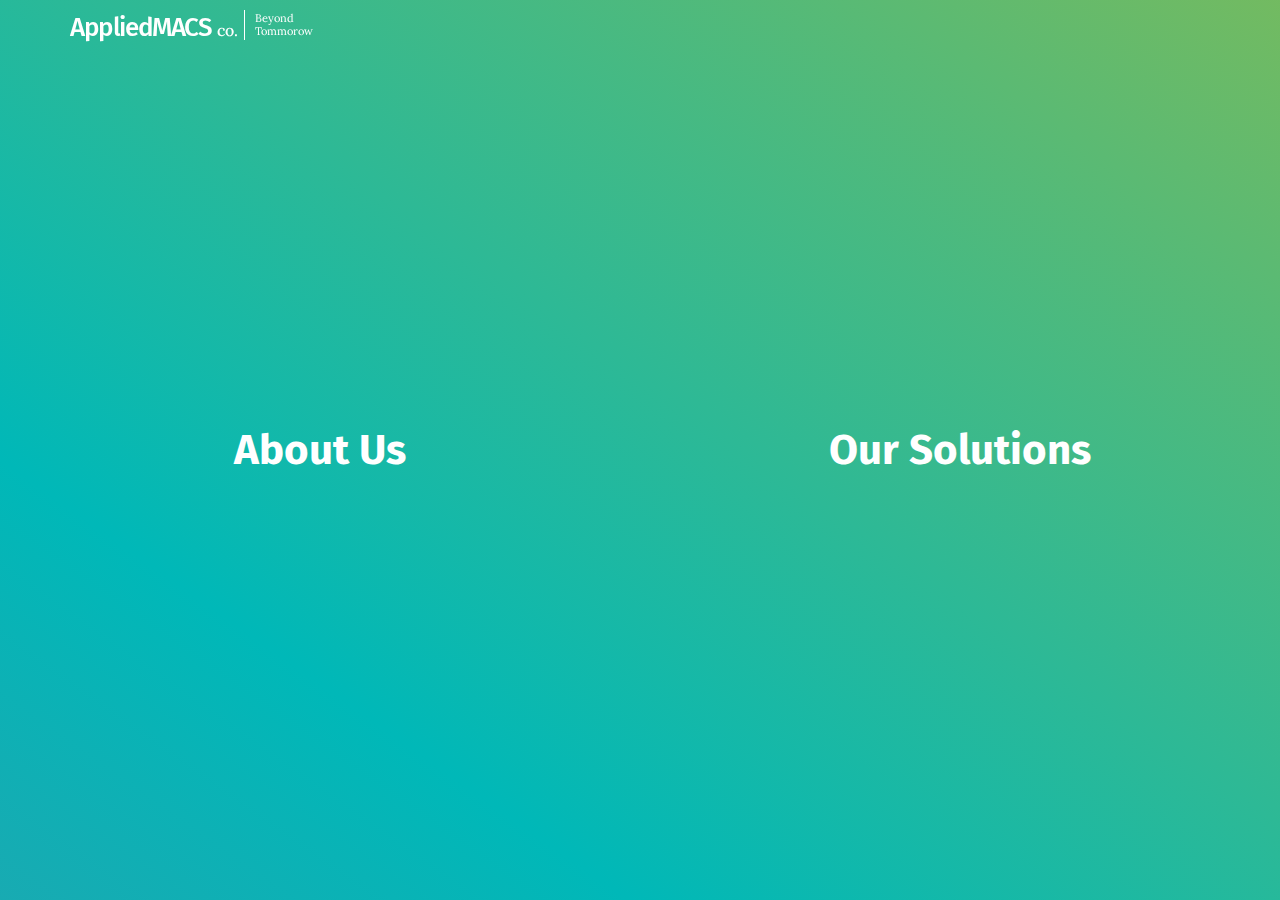
==== commit f800cdcb: "changes" ====
--- a/index.html
+++ b/index.html
@@ -1,6 +1,13 @@
 <!DOCTYPE html><html class="no-js"><head><meta charset="utf-8"><title>AppliedMACS – Beyond Tommorow</title><meta name="description" content=""><meta name="viewport" content="width=device-width,initial-scale=1"><link rel="apple-touch-icon" href="apple-touch-icon.png"><link rel="shortcut icon" href="favicon.ico" type="image/x-icon"><link rel="icon" href="favicon.ico" type="image/x-icon"><!-- Place favicon.ico and apple-touch-icon.png in the root directory--><link href="https://fonts.googleapis.com/css?family=Fira+Sans:400,300,500" rel="stylesheet" type="text/css"><link href="https://fonts.googleapis.com/css?family=Lora:400,700" rel="stylesheet" type="text/css"><link rel="stylesheet" href="icons/meering/icon.min.css"><link rel="stylesheet" href="styles/vendor.css"><link rel="stylesheet" href="styles/main.min.css"><script src="scripts/vendor/modernizr.js"></script></head><body class="loading"><!--[if lt IE 10]>
       <p class="browserupgrade center-text">You are using an <strong>outdated</strong> browser. Please <a href="http://browsehappy.com/">upgrade your browser</a> to improve your experience.</p>
-    <![endif]--><header><div class="container"><div class="row"><div class="col-md-3 col-xs-9 logo"><a href="index.html"><!-- img(src="http://placehold.it/220x50")--><h5>AppliedMACS <span class="co">co.</span></h5><span class="tagline">Beyond<br>Tommorow</span></a></div><div class="col-md-9 col-xs-3 icons right-text"><ul><li><a href="#" class="icon-dribbble"></a></li><li><a href="#" class="icon-github"></a></li><li><a href="#" class="icon-phone"></a></li></ul></div></div></div></header><div class="gradient-full"></div><div class="index-wrap"><svg width="100%" height="100%" viewBox="0 0 702 455" preserveAspectRatio="xMidYMid slice" class="polygons first"><g><clippath id="mask-works"><polygon points="0 0 443 0 393 455 0 455"></polygon></clippath></g><image clip-path="url(#mask-works)" height="100%" width="100%" preserveAspectRatio="xMidYMid slice" xlink:href="images/img-work.jpg" src="images/img-work.jpg" class="img-studio"></image><a xlink:href="offering.html"><polygon id="path-1" points="0 0 443 0 393 455 0 455"></polygon></a></svg> <svg width="100%" height="100%" viewBox="0 0 702 455" preserveAspectRatio="xMidYMid slice" class="polygons second"><g><clippath id="mask-studio"><polygon points="702 455 260 702 330 0 702 0"></polygon></clippath></g><image clip-path="url(#mask-studio)" height="100%" width="100%" x="40%" xlink:href="images/img-about-us.jpg" src="images/img-about-us.jpg" preserveAspectRatio="xMidYMid slice" class="img-works"></image><a xlink:href="studio.html"><polygon id="path-2" points="702 455 260 702 330 0 702 0"></polygon></a></svg><a href="offering.html" class="works-link"><polygon id="path-1" points="0 0 443 0 393 455 0 455"></polygon><h3 class="works-text"><span>Our Products</span><span class="light">We design products<br>that help you to be YOU.</span></h3></a><a href="brand.html" class="studio-link"><polygon id="path-2" points="702 455 260 702 330 0 702 0"></polygon><h3 class="studio-text"><span>About Us</span><span class="light">We exist for our love of Technology & Design.</span></h3></a></div>
+    <![endif]--><header><div class="container"><div class="row"><div class="col-md-3 col-xs-9 logo"><a href="index.html"><!-- img(src="http://placehold.it/220x50")--><h5>AppliedMACS <span class="co">co.</span></h5><span class="tagline">Beyond<br>Tommorow</span></a></div>
+    
+    <div class="col-md-9 col-xs-3 icons right-text">
+    <ul><li><a href="http://facebook.com/appliedmacs" target ="_blank" class="icon-facebook"></a></li>
+        <li><a href="http://twitter.com/appliedmacs" target ="_blank" class="icon-twitter"></a></li>
+    </ul>
+    </div>
+    </div></div></header><div class="gradient-full"></div><div class="index-wrap"><svg width="100%" height="100%" viewBox="0 0 702 455" preserveAspectRatio="xMidYMid slice" class="polygons first"><g><clippath id="mask-works"><polygon points="0 0 443 0 393 455 0 455"></polygon></clippath></g><image clip-path="url(#mask-works)" height="100%" width="100%" preserveAspectRatio="xMidYMid slice" xlink:href="images/img-work.jpg" src="images/img-work.jpg" class="img-studio"></image><a xlink:href="offering.html"><polygon id="path-1" points="0 0 443 0 393 455 0 455"></polygon></a></svg> <svg width="100%" height="100%" viewBox="0 0 702 455" preserveAspectRatio="xMidYMid slice" class="polygons second"><g><clippath id="mask-studio"><polygon points="702 455 260 702 330 0 702 0"></polygon></clippath></g><image clip-path="url(#mask-studio)" height="100%" width="100%" x="40%" xlink:href="images/img-about-us.jpg" src="images/img-about-us.jpg" preserveAspectRatio="xMidYMid slice" class="img-works"></image><a xlink:href="studio.html"><polygon id="path-2" points="702 455 260 702 330 0 702 0"></polygon></a></svg><a href="solution.html" class="works-link"><polygon id="path-1" points="0 0 443 0 393 455 0 455"></polygon><h3 class="works-text"><span>Our Solutions</span><span class="light">We design products<br>that help you to be YOU.</span></h3></a><a href="brand.html" class="studio-link"><polygon id="path-2" points="702 455 260 702 330 0 702 0"></polygon><h3 class="studio-text"><span>About Us</span><span class="light">We exist for our love of Technology & Design.</span></h3></a></div>
     
     <!--
     a(href="brand.html").studio-link: h3.studio-text Studio
